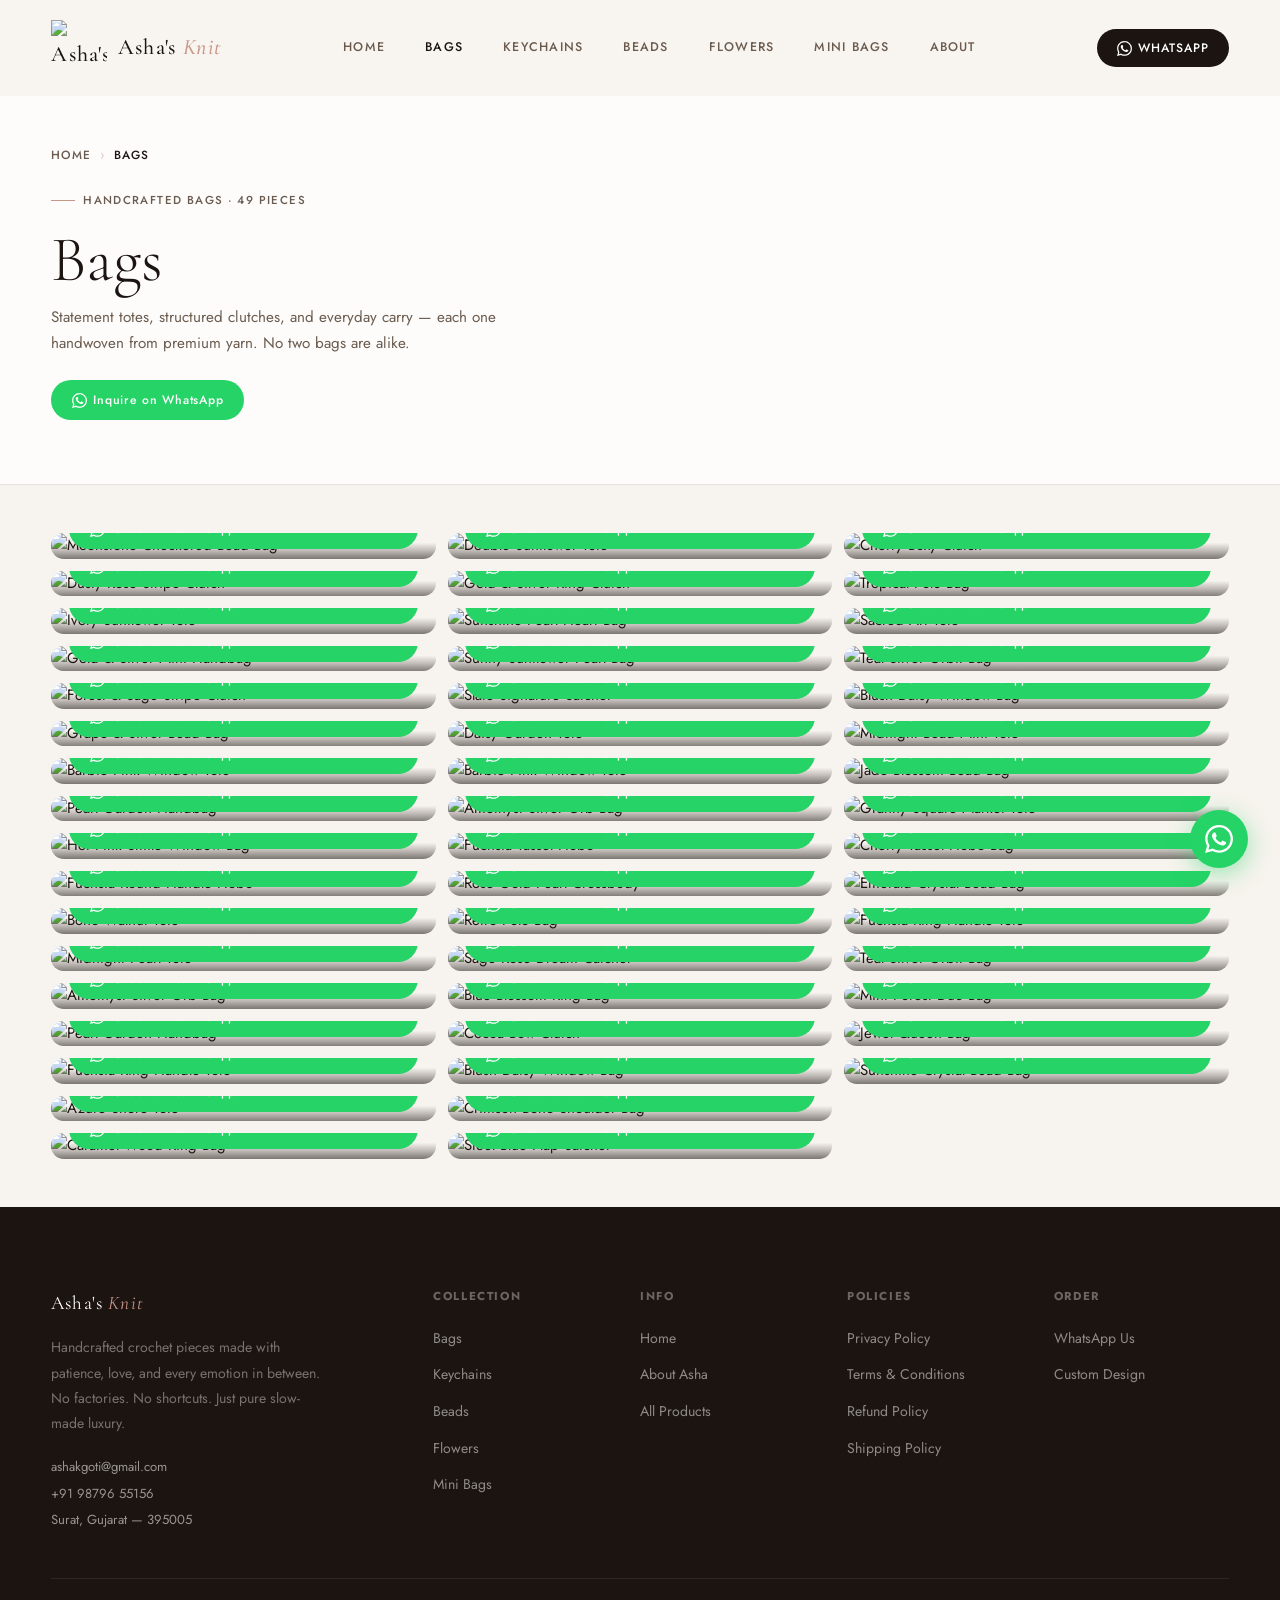
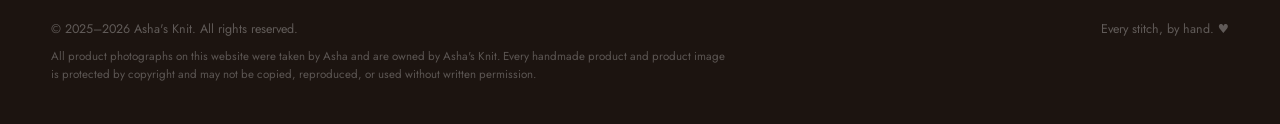
==== bags.html @ d6300521 "Update site with navigation, policies, gallery fixes, and collection UX improvements Add footer cont" ====
<!DOCTYPE html>
<html lang="en">
<head>
  <meta charset="UTF-8"/>
  <meta name="viewport" content="width=device-width,initial-scale=1.0"/>
  <title>Bags &mdash; Asha's Knit</title>
  <link rel="stylesheet" href="styles.css?v=8"/>
</head>
<body>
<nav>
  <a href="index.html" class="nav-logo">
    <img src="images/logo.svg" alt="Asha's Knit" class="nav-logo-img"/>
    <span>Asha's <em>Knit</em></span>
  </a>
  <div class="nav-center">
    <a href="index.html">Home</a>
    <a href="bags.html" class="active">Bags</a>
    <a href="keychains.html">Keychains</a>
    <a href="beads.html">Beads</a>
    <a href="flowers.html">Flowers</a>
    <a href="minis.html">Mini Bags</a>
    <a href="about.html">About</a>
  </div>
  <div class="nav-right">
    <a class="btn-wa" data-wa="Hi Asha! I would love to place a custom order!" href="#"><svg viewBox="0 0 24 24" fill="currentColor" style="width:15px;height:15px"><path d="M17.472 14.382c-.297-.149-1.758-.867-2.03-.967-.273-.099-.471-.148-.67.15-.197.297-.767.966-.94 1.164-.173.199-.347.223-.644.075-.297-.15-1.255-.463-2.39-1.475-.883-.788-1.48-1.761-1.653-2.059-.173-.297-.018-.458.13-.606.134-.133.298-.347.446-.52.149-.174.198-.298.298-.497.099-.198.05-.371-.025-.52-.075-.149-.669-1.612-.916-2.207-.242-.579-.487-.5-.669-.51-.173-.008-.371-.01-.57-.01-.198 0-.52.074-.792.372-.272.297-1.04 1.016-1.04 2.479 0 1.462 1.065 2.875 1.213 3.074.149.198 2.096 3.2 5.077 4.487.709.306 1.262.489 1.694.625.712.227 1.36.195 1.871.118.571-.085 1.758-.719 2.006-1.413.248-.694.248-1.289.173-1.413-.074-.124-.272-.198-.57-.347m-5.421 7.403h-.004a9.87 9.87 0 01-5.031-1.378l-.361-.214-3.741.982.998-3.648-.235-.374a9.86 9.86 0 01-1.51-5.26c.001-5.45 4.436-9.884 9.888-9.884 2.64 0 5.122 1.03 6.988 2.898a9.825 9.825 0 012.893 6.994c-.003 5.45-4.437 9.884-9.885 9.884m8.413-18.297A11.815 11.815 0 0012.05 0C5.495 0 .16 5.335.157 11.892c0 2.096.547 4.142 1.588 5.945L.057 24l6.305-1.654a11.882 11.882 0 005.683 1.448h.005c6.554 0 11.89-5.335 11.893-11.893a11.821 11.821 0 00-3.48-8.413z"/></svg> WhatsApp</a>
    <button class="hamburger" aria-label="Menu"><span></span><span></span><span></span></button>
  </div>
</nav>
<div class="page-header">
    <nav class="page-breadcrumb" aria-label="Breadcrumb">
    <a href="index.html">Home</a><span class="bc-sep" aria-hidden="true">&rsaquo;</span><span class="bc-current">Bags</span>
  </nav>
<span class="hero-tag">Handcrafted Bags · 49 Pieces</span>
  <h1>Bags</h1>
  <p>Statement totes, structured clutches, and everyday carry — each one handwoven from premium yarn. No two bags are alike.</p>
  <a class="btn-green btn-sm" style="display:inline-flex;align-items:center;gap:.4rem;" href="#" data-wa="Hi Asha! I am browsing your Bags collection and want to know more about ordering." target="_blank"><svg viewBox="0 0 24 24" fill="currentColor" style="width:15px;height:15px"><path d="M17.472 14.382c-.297-.149-1.758-.867-2.03-.967-.273-.099-.471-.148-.67.15-.197.297-.767.966-.94 1.164-.173.199-.347.223-.644.075-.297-.15-1.255-.463-2.39-1.475-.883-.788-1.48-1.761-1.653-2.059-.173-.297-.018-.458.13-.606.134-.133.298-.347.446-.52.149-.174.198-.298.298-.497.099-.198.05-.371-.025-.52-.075-.149-.669-1.612-.916-2.207-.242-.579-.487-.5-.669-.51-.173-.008-.371-.01-.57-.01-.198 0-.52.074-.792.372-.272.297-1.04 1.016-1.04 2.479 0 1.462 1.065 2.875 1.213 3.074.149.198 2.096 3.2 5.077 4.487.709.306 1.262.489 1.694.625.712.227 1.36.195 1.871.118.571-.085 1.758-.719 2.006-1.413.248-.694.248-1.289.173-1.413-.074-.124-.272-.198-.57-.347m-5.421 7.403h-.004a9.87 9.87 0 01-5.031-1.378l-.361-.214-3.741.982.998-3.648-.235-.374a9.86 9.86 0 01-1.51-5.26c.001-5.45 4.436-9.884 9.888-9.884 2.64 0 5.122 1.03 6.988 2.898a9.825 9.825 0 012.893 6.994c-.003 5.45-4.437 9.884-9.885 9.884m8.413-18.297A11.815 11.815 0 0012.05 0C5.495 0 .16 5.335.157 11.892c0 2.096.547 4.142 1.588 5.945L.057 24l6.305-1.654a11.882 11.882 0 005.683 1.448h.005c6.554 0 11.89-5.335 11.893-11.893a11.821 11.821 0 00-3.48-8.413z"/></svg> Inquire on WhatsApp</a>
</div>
<div class="masonry">
  <div class="m-item" data-src="images/Bags/019d10d8-5179-45e0-bcb2-e3d7f9eb6215.jpg"><img src="images/Bags/019d10d8-5179-45e0-bcb2-e3d7f9eb6215.jpg" alt="Moonstone Checkered Bead Bag" loading="lazy"/><div class="m-item-hover"><p class="m-item-name">Moonstone Checkered Bead Bag</p><a class="btn-green btn-sm" href="#" data-wa="Hi Asha! I love your Moonstone Checkered Bead Bag and I’d love to order it! Can you share more details?" target="_blank"><svg viewBox="0 0 24 24" fill="currentColor" style="width:15px;height:15px"><path d="M17.472 14.382c-.297-.149-1.758-.867-2.03-.967-.273-.099-.471-.148-.67.15-.197.297-.767.966-.94 1.164-.173.199-.347.223-.644.075-.297-.15-1.255-.463-2.39-1.475-.883-.788-1.48-1.761-1.653-2.059-.173-.297-.018-.458.13-.606.134-.133.298-.347.446-.52.149-.174.198-.298.298-.497.099-.198.05-.371-.025-.52-.075-.149-.669-1.612-.916-2.207-.242-.579-.487-.5-.669-.51-.173-.008-.371-.01-.57-.01-.198 0-.52.074-.792.372-.272.297-1.04 1.016-1.04 2.479 0 1.462 1.065 2.875 1.213 3.074.149.198 2.096 3.2 5.077 4.487.709.306 1.262.489 1.694.625.712.227 1.36.195 1.871.118.571-.085 1.758-.719 2.006-1.413.248-.694.248-1.289.173-1.413-.074-.124-.272-.198-.57-.347m-5.421 7.403h-.004a9.87 9.87 0 01-5.031-1.378l-.361-.214-3.741.982.998-3.648-.235-.374a9.86 9.86 0 01-1.51-5.26c.001-5.45 4.436-9.884 9.888-9.884 2.64 0 5.122 1.03 6.988 2.898a9.825 9.825 0 012.893 6.994c-.003 5.45-4.437 9.884-9.885 9.884m8.413-18.297A11.815 11.815 0 0012.05 0C5.495 0 .16 5.335.157 11.892c0 2.096.547 4.142 1.588 5.945L.057 24l6.305-1.654a11.882 11.882 0 005.683 1.448h.005c6.554 0 11.89-5.335 11.893-11.893a11.821 11.821 0 00-3.48-8.413z"/></svg> Order on WhatsApp</a></div></div>
  <div class="m-item" data-src="images/Bags/0229567e-9f93-484a-8fc3-1b759573a298.jpg"><img src="images/Bags/0229567e-9f93-484a-8fc3-1b759573a298.jpg" alt="Dusty Rose Stripe Clutch" loading="lazy"/><div class="m-item-hover"><p class="m-item-name">Dusty Rose Stripe Clutch</p><a class="btn-green btn-sm" href="#" data-wa="Hi Asha! I love your Dusty Rose Stripe Clutch and I’d love to order it! Can you share more details?" target="_blank"><svg viewBox="0 0 24 24" fill="currentColor" style="width:15px;height:15px"><path d="M17.472 14.382c-.297-.149-1.758-.867-2.03-.967-.273-.099-.471-.148-.67.15-.197.297-.767.966-.94 1.164-.173.199-.347.223-.644.075-.297-.15-1.255-.463-2.39-1.475-.883-.788-1.48-1.761-1.653-2.059-.173-.297-.018-.458.13-.606.134-.133.298-.347.446-.52.149-.174.198-.298.298-.497.099-.198.05-.371-.025-.52-.075-.149-.669-1.612-.916-2.207-.242-.579-.487-.5-.669-.51-.173-.008-.371-.01-.57-.01-.198 0-.52.074-.792.372-.272.297-1.04 1.016-1.04 2.479 0 1.462 1.065 2.875 1.213 3.074.149.198 2.096 3.2 5.077 4.487.709.306 1.262.489 1.694.625.712.227 1.36.195 1.871.118.571-.085 1.758-.719 2.006-1.413.248-.694.248-1.289.173-1.413-.074-.124-.272-.198-.57-.347m-5.421 7.403h-.004a9.87 9.87 0 01-5.031-1.378l-.361-.214-3.741.982.998-3.648-.235-.374a9.86 9.86 0 01-1.51-5.26c.001-5.45 4.436-9.884 9.888-9.884 2.64 0 5.122 1.03 6.988 2.898a9.825 9.825 0 012.893 6.994c-.003 5.45-4.437 9.884-9.885 9.884m8.413-18.297A11.815 11.815 0 0012.05 0C5.495 0 .16 5.335.157 11.892c0 2.096.547 4.142 1.588 5.945L.057 24l6.305-1.654a11.882 11.882 0 005.683 1.448h.005c6.554 0 11.89-5.335 11.893-11.893a11.821 11.821 0 00-3.48-8.413z"/></svg> Order on WhatsApp</a></div></div>
  <div class="m-item" data-src="images/Bags/02309e31-70f7-40d9-953a-7c5b466cb317.jpg"><img src="images/Bags/02309e31-70f7-40d9-953a-7c5b466cb317.jpg" alt="Ivory Sunflower Tote" loading="lazy"/><div class="m-item-hover"><p class="m-item-name">Ivory Sunflower Tote</p><a class="btn-green btn-sm" href="#" data-wa="Hi Asha! I love your Ivory Sunflower Tote and I’d love to order it! Can you share more details?" target="_blank"><svg viewBox="0 0 24 24" fill="currentColor" style="width:15px;height:15px"><path d="M17.472 14.382c-.297-.149-1.758-.867-2.03-.967-.273-.099-.471-.148-.67.15-.197.297-.767.966-.94 1.164-.173.199-.347.223-.644.075-.297-.15-1.255-.463-2.39-1.475-.883-.788-1.48-1.761-1.653-2.059-.173-.297-.018-.458.13-.606.134-.133.298-.347.446-.52.149-.174.198-.298.298-.497.099-.198.05-.371-.025-.52-.075-.149-.669-1.612-.916-2.207-.242-.579-.487-.5-.669-.51-.173-.008-.371-.01-.57-.01-.198 0-.52.074-.792.372-.272.297-1.04 1.016-1.04 2.479 0 1.462 1.065 2.875 1.213 3.074.149.198 2.096 3.2 5.077 4.487.709.306 1.262.489 1.694.625.712.227 1.36.195 1.871.118.571-.085 1.758-.719 2.006-1.413.248-.694.248-1.289.173-1.413-.074-.124-.272-.198-.57-.347m-5.421 7.403h-.004a9.87 9.87 0 01-5.031-1.378l-.361-.214-3.741.982.998-3.648-.235-.374a9.86 9.86 0 01-1.51-5.26c.001-5.45 4.436-9.884 9.888-9.884 2.64 0 5.122 1.03 6.988 2.898a9.825 9.825 0 012.893 6.994c-.003 5.45-4.437 9.884-9.885 9.884m8.413-18.297A11.815 11.815 0 0012.05 0C5.495 0 .16 5.335.157 11.892c0 2.096.547 4.142 1.588 5.945L.057 24l6.305-1.654a11.882 11.882 0 005.683 1.448h.005c6.554 0 11.89-5.335 11.893-11.893a11.821 11.821 0 00-3.48-8.413z"/></svg> Order on WhatsApp</a></div></div>
  <div class="m-item" data-src="images/Bags/062a5b0b-5a0f-445e-a8e0-cedca9c384ca.jpg"><img src="images/Bags/062a5b0b-5a0f-445e-a8e0-cedca9c384ca.jpg" alt="Gold & Silver Mini Handbag" loading="lazy"/><div class="m-item-hover"><p class="m-item-name">Gold & Silver Mini Handbag</p><a class="btn-green btn-sm" href="#" data-wa="Hi Asha! I love your Gold & Silver Mini Handbag and I’d love to order it! Can you share more details?" target="_blank"><svg viewBox="0 0 24 24" fill="currentColor" style="width:15px;height:15px"><path d="M17.472 14.382c-.297-.149-1.758-.867-2.03-.967-.273-.099-.471-.148-.67.15-.197.297-.767.966-.94 1.164-.173.199-.347.223-.644.075-.297-.15-1.255-.463-2.39-1.475-.883-.788-1.48-1.761-1.653-2.059-.173-.297-.018-.458.13-.606.134-.133.298-.347.446-.52.149-.174.198-.298.298-.497.099-.198.05-.371-.025-.52-.075-.149-.669-1.612-.916-2.207-.242-.579-.487-.5-.669-.51-.173-.008-.371-.01-.57-.01-.198 0-.52.074-.792.372-.272.297-1.04 1.016-1.04 2.479 0 1.462 1.065 2.875 1.213 3.074.149.198 2.096 3.2 5.077 4.487.709.306 1.262.489 1.694.625.712.227 1.36.195 1.871.118.571-.085 1.758-.719 2.006-1.413.248-.694.248-1.289.173-1.413-.074-.124-.272-.198-.57-.347m-5.421 7.403h-.004a9.87 9.87 0 01-5.031-1.378l-.361-.214-3.741.982.998-3.648-.235-.374a9.86 9.86 0 01-1.51-5.26c.001-5.45 4.436-9.884 9.888-9.884 2.64 0 5.122 1.03 6.988 2.898a9.825 9.825 0 012.893 6.994c-.003 5.45-4.437 9.884-9.885 9.884m8.413-18.297A11.815 11.815 0 0012.05 0C5.495 0 .16 5.335.157 11.892c0 2.096.547 4.142 1.588 5.945L.057 24l6.305-1.654a11.882 11.882 0 005.683 1.448h.005c6.554 0 11.89-5.335 11.893-11.893a11.821 11.821 0 00-3.48-8.413z"/></svg> Order on WhatsApp</a></div></div>
  <div class="m-item" data-src="images/Bags/0f6b9a82-1973-4441-ba30-918980fc143b.jpg"><img src="images/Bags/0f6b9a82-1973-4441-ba30-918980fc143b.jpg" alt="Forest & Sage Stripe Clutch" loading="lazy"/><div class="m-item-hover"><p class="m-item-name">Forest & Sage Stripe Clutch</p><a class="btn-green btn-sm" href="#" data-wa="Hi Asha! I love your Forest & Sage Stripe Clutch and I’d love to order it! Can you share more details?" target="_blank"><svg viewBox="0 0 24 24" fill="currentColor" style="width:15px;height:15px"><path d="M17.472 14.382c-.297-.149-1.758-.867-2.03-.967-.273-.099-.471-.148-.67.15-.197.297-.767.966-.94 1.164-.173.199-.347.223-.644.075-.297-.15-1.255-.463-2.39-1.475-.883-.788-1.48-1.761-1.653-2.059-.173-.297-.018-.458.13-.606.134-.133.298-.347.446-.52.149-.174.198-.298.298-.497.099-.198.05-.371-.025-.52-.075-.149-.669-1.612-.916-2.207-.242-.579-.487-.5-.669-.51-.173-.008-.371-.01-.57-.01-.198 0-.52.074-.792.372-.272.297-1.04 1.016-1.04 2.479 0 1.462 1.065 2.875 1.213 3.074.149.198 2.096 3.2 5.077 4.487.709.306 1.262.489 1.694.625.712.227 1.36.195 1.871.118.571-.085 1.758-.719 2.006-1.413.248-.694.248-1.289.173-1.413-.074-.124-.272-.198-.57-.347m-5.421 7.403h-.004a9.87 9.87 0 01-5.031-1.378l-.361-.214-3.741.982.998-3.648-.235-.374a9.86 9.86 0 01-1.51-5.26c.001-5.45 4.436-9.884 9.888-9.884 2.64 0 5.122 1.03 6.988 2.898a9.825 9.825 0 012.893 6.994c-.003 5.45-4.437 9.884-9.885 9.884m8.413-18.297A11.815 11.815 0 0012.05 0C5.495 0 .16 5.335.157 11.892c0 2.096.547 4.142 1.588 5.945L.057 24l6.305-1.654a11.882 11.882 0 005.683 1.448h.005c6.554 0 11.89-5.335 11.893-11.893a11.821 11.821 0 00-3.48-8.413z"/></svg> Order on WhatsApp</a></div></div>
  <div class="m-item" data-src="images/Bags/14cd210e-5a6f-410e-a01c-063503f21e79.jpg"><img src="images/Bags/14cd210e-5a6f-410e-a01c-063503f21e79.jpg" alt="Grape & Silver Bead Bag" loading="lazy"/><div class="m-item-hover"><p class="m-item-name">Grape & Silver Bead Bag</p><a class="btn-green btn-sm" href="#" data-wa="Hi Asha! I love your Grape & Silver Bead Bag and I’d love to order it! Can you share more details?" target="_blank"><svg viewBox="0 0 24 24" fill="currentColor" style="width:15px;height:15px"><path d="M17.472 14.382c-.297-.149-1.758-.867-2.03-.967-.273-.099-.471-.148-.67.15-.197.297-.767.966-.94 1.164-.173.199-.347.223-.644.075-.297-.15-1.255-.463-2.39-1.475-.883-.788-1.48-1.761-1.653-2.059-.173-.297-.018-.458.13-.606.134-.133.298-.347.446-.52.149-.174.198-.298.298-.497.099-.198.05-.371-.025-.52-.075-.149-.669-1.612-.916-2.207-.242-.579-.487-.5-.669-.51-.173-.008-.371-.01-.57-.01-.198 0-.52.074-.792.372-.272.297-1.04 1.016-1.04 2.479 0 1.462 1.065 2.875 1.213 3.074.149.198 2.096 3.2 5.077 4.487.709.306 1.262.489 1.694.625.712.227 1.36.195 1.871.118.571-.085 1.758-.719 2.006-1.413.248-.694.248-1.289.173-1.413-.074-.124-.272-.198-.57-.347m-5.421 7.403h-.004a9.87 9.87 0 01-5.031-1.378l-.361-.214-3.741.982.998-3.648-.235-.374a9.86 9.86 0 01-1.51-5.26c.001-5.45 4.436-9.884 9.888-9.884 2.64 0 5.122 1.03 6.988 2.898a9.825 9.825 0 012.893 6.994c-.003 5.45-4.437 9.884-9.885 9.884m8.413-18.297A11.815 11.815 0 0012.05 0C5.495 0 .16 5.335.157 11.892c0 2.096.547 4.142 1.588 5.945L.057 24l6.305-1.654a11.882 11.882 0 005.683 1.448h.005c6.554 0 11.89-5.335 11.893-11.893a11.821 11.821 0 00-3.48-8.413z"/></svg> Order on WhatsApp</a></div></div>
  <div class="m-item" data-src="images/Bags/196eb6e6-59bf-4a00-9ad3-837f615d7aff.jpg"><img src="images/Bags/196eb6e6-59bf-4a00-9ad3-837f615d7aff.jpg" alt="Barbie Pink Window Tote" loading="lazy"/><div class="m-item-hover"><p class="m-item-name">Barbie Pink Window Tote</p><a class="btn-green btn-sm" href="#" data-wa="Hi Asha! I love your Barbie Pink Window Tote and I’d love to order it! Can you share more details?" target="_blank"><svg viewBox="0 0 24 24" fill="currentColor" style="width:15px;height:15px"><path d="M17.472 14.382c-.297-.149-1.758-.867-2.03-.967-.273-.099-.471-.148-.67.15-.197.297-.767.966-.94 1.164-.173.199-.347.223-.644.075-.297-.15-1.255-.463-2.39-1.475-.883-.788-1.48-1.761-1.653-2.059-.173-.297-.018-.458.13-.606.134-.133.298-.347.446-.52.149-.174.198-.298.298-.497.099-.198.05-.371-.025-.52-.075-.149-.669-1.612-.916-2.207-.242-.579-.487-.5-.669-.51-.173-.008-.371-.01-.57-.01-.198 0-.52.074-.792.372-.272.297-1.04 1.016-1.04 2.479 0 1.462 1.065 2.875 1.213 3.074.149.198 2.096 3.2 5.077 4.487.709.306 1.262.489 1.694.625.712.227 1.36.195 1.871.118.571-.085 1.758-.719 2.006-1.413.248-.694.248-1.289.173-1.413-.074-.124-.272-.198-.57-.347m-5.421 7.403h-.004a9.87 9.87 0 01-5.031-1.378l-.361-.214-3.741.982.998-3.648-.235-.374a9.86 9.86 0 01-1.51-5.26c.001-5.45 4.436-9.884 9.888-9.884 2.64 0 5.122 1.03 6.988 2.898a9.825 9.825 0 012.893 6.994c-.003 5.45-4.437 9.884-9.885 9.884m8.413-18.297A11.815 11.815 0 0012.05 0C5.495 0 .16 5.335.157 11.892c0 2.096.547 4.142 1.588 5.945L.057 24l6.305-1.654a11.882 11.882 0 005.683 1.448h.005c6.554 0 11.89-5.335 11.893-11.893a11.821 11.821 0 00-3.48-8.413z"/></svg> Order on WhatsApp</a></div></div>
  <div class="m-item" data-src="images/Bags/1c180aac-44f6-4673-a48a-d69015c215c7.jpg"><img src="images/Bags/1c180aac-44f6-4673-a48a-d69015c215c7.jpg" alt="Pearl Garden Handbag" loading="lazy"/><div class="m-item-hover"><p class="m-item-name">Pearl Garden Handbag</p><a class="btn-green btn-sm" href="#" data-wa="Hi Asha! I love your Pearl Garden Handbag and I’d love to order it! Can you share more details?" target="_blank"><svg viewBox="0 0 24 24" fill="currentColor" style="width:15px;height:15px"><path d="M17.472 14.382c-.297-.149-1.758-.867-2.03-.967-.273-.099-.471-.148-.67.15-.197.297-.767.966-.94 1.164-.173.199-.347.223-.644.075-.297-.15-1.255-.463-2.39-1.475-.883-.788-1.48-1.761-1.653-2.059-.173-.297-.018-.458.13-.606.134-.133.298-.347.446-.52.149-.174.198-.298.298-.497.099-.198.05-.371-.025-.52-.075-.149-.669-1.612-.916-2.207-.242-.579-.487-.5-.669-.51-.173-.008-.371-.01-.57-.01-.198 0-.52.074-.792.372-.272.297-1.04 1.016-1.04 2.479 0 1.462 1.065 2.875 1.213 3.074.149.198 2.096 3.2 5.077 4.487.709.306 1.262.489 1.694.625.712.227 1.36.195 1.871.118.571-.085 1.758-.719 2.006-1.413.248-.694.248-1.289.173-1.413-.074-.124-.272-.198-.57-.347m-5.421 7.403h-.004a9.87 9.87 0 01-5.031-1.378l-.361-.214-3.741.982.998-3.648-.235-.374a9.86 9.86 0 01-1.51-5.26c.001-5.45 4.436-9.884 9.888-9.884 2.64 0 5.122 1.03 6.988 2.898a9.825 9.825 0 012.893 6.994c-.003 5.45-4.437 9.884-9.885 9.884m8.413-18.297A11.815 11.815 0 0012.05 0C5.495 0 .16 5.335.157 11.892c0 2.096.547 4.142 1.588 5.945L.057 24l6.305-1.654a11.882 11.882 0 005.683 1.448h.005c6.554 0 11.89-5.335 11.893-11.893a11.821 11.821 0 00-3.48-8.413z"/></svg> Order on WhatsApp</a></div></div>
  <div class="m-item" data-src="images/Bags/24218672-8dc5-4c66-b128-76c5dfa3295f.jpg"><img src="images/Bags/24218672-8dc5-4c66-b128-76c5dfa3295f.jpg" alt="Hot Pink Smile Window Bag" loading="lazy"/><div class="m-item-hover"><p class="m-item-name">Hot Pink Smile Window Bag</p><a class="btn-green btn-sm" href="#" data-wa="Hi Asha! I love your Hot Pink Smile Window Bag and I’d love to order it! Can you share more details?" target="_blank"><svg viewBox="0 0 24 24" fill="currentColor" style="width:15px;height:15px"><path d="M17.472 14.382c-.297-.149-1.758-.867-2.03-.967-.273-.099-.471-.148-.67.15-.197.297-.767.966-.94 1.164-.173.199-.347.223-.644.075-.297-.15-1.255-.463-2.39-1.475-.883-.788-1.48-1.761-1.653-2.059-.173-.297-.018-.458.13-.606.134-.133.298-.347.446-.52.149-.174.198-.298.298-.497.099-.198.05-.371-.025-.52-.075-.149-.669-1.612-.916-2.207-.242-.579-.487-.5-.669-.51-.173-.008-.371-.01-.57-.01-.198 0-.52.074-.792.372-.272.297-1.04 1.016-1.04 2.479 0 1.462 1.065 2.875 1.213 3.074.149.198 2.096 3.2 5.077 4.487.709.306 1.262.489 1.694.625.712.227 1.36.195 1.871.118.571-.085 1.758-.719 2.006-1.413.248-.694.248-1.289.173-1.413-.074-.124-.272-.198-.57-.347m-5.421 7.403h-.004a9.87 9.87 0 01-5.031-1.378l-.361-.214-3.741.982.998-3.648-.235-.374a9.86 9.86 0 01-1.51-5.26c.001-5.45 4.436-9.884 9.888-9.884 2.64 0 5.122 1.03 6.988 2.898a9.825 9.825 0 012.893 6.994c-.003 5.45-4.437 9.884-9.885 9.884m8.413-18.297A11.815 11.815 0 0012.05 0C5.495 0 .16 5.335.157 11.892c0 2.096.547 4.142 1.588 5.945L.057 24l6.305-1.654a11.882 11.882 0 005.683 1.448h.005c6.554 0 11.89-5.335 11.893-11.893a11.821 11.821 0 00-3.48-8.413z"/></svg> Order on WhatsApp</a></div></div>
  <div class="m-item" data-src="images/Bags/2b1ebb6e-13e8-405a-b62a-959e9fa15f63.jpg"><img src="images/Bags/2b1ebb6e-13e8-405a-b62a-959e9fa15f63.jpg" alt="Fuchsia Round Handle Hobo" loading="lazy"/><div class="m-item-hover"><p class="m-item-name">Fuchsia Round Handle Hobo</p><a class="btn-green btn-sm" href="#" data-wa="Hi Asha! I love your Fuchsia Round Handle Hobo and I’d love to order it! Can you share more details?" target="_blank"><svg viewBox="0 0 24 24" fill="currentColor" style="width:15px;height:15px"><path d="M17.472 14.382c-.297-.149-1.758-.867-2.03-.967-.273-.099-.471-.148-.67.15-.197.297-.767.966-.94 1.164-.173.199-.347.223-.644.075-.297-.15-1.255-.463-2.39-1.475-.883-.788-1.48-1.761-1.653-2.059-.173-.297-.018-.458.13-.606.134-.133.298-.347.446-.52.149-.174.198-.298.298-.497.099-.198.05-.371-.025-.52-.075-.149-.669-1.612-.916-2.207-.242-.579-.487-.5-.669-.51-.173-.008-.371-.01-.57-.01-.198 0-.52.074-.792.372-.272.297-1.04 1.016-1.04 2.479 0 1.462 1.065 2.875 1.213 3.074.149.198 2.096 3.2 5.077 4.487.709.306 1.262.489 1.694.625.712.227 1.36.195 1.871.118.571-.085 1.758-.719 2.006-1.413.248-.694.248-1.289.173-1.413-.074-.124-.272-.198-.57-.347m-5.421 7.403h-.004a9.87 9.87 0 01-5.031-1.378l-.361-.214-3.741.982.998-3.648-.235-.374a9.86 9.86 0 01-1.51-5.26c.001-5.45 4.436-9.884 9.888-9.884 2.64 0 5.122 1.03 6.988 2.898a9.825 9.825 0 012.893 6.994c-.003 5.45-4.437 9.884-9.885 9.884m8.413-18.297A11.815 11.815 0 0012.05 0C5.495 0 .16 5.335.157 11.892c0 2.096.547 4.142 1.588 5.945L.057 24l6.305-1.654a11.882 11.882 0 005.683 1.448h.005c6.554 0 11.89-5.335 11.893-11.893a11.821 11.821 0 00-3.48-8.413z"/></svg> Order on WhatsApp</a></div></div>
  <div class="m-item" data-src="images/Bags/30288b92-4de9-4983-9a7d-35bd56fe1f95.jpg"><img src="images/Bags/30288b92-4de9-4983-9a7d-35bd56fe1f95.jpg" alt="Boho Walnut Tote" loading="lazy"/><div class="m-item-hover"><p class="m-item-name">Boho Walnut Tote</p><a class="btn-green btn-sm" href="#" data-wa="Hi Asha! I love your Boho Walnut Tote and I’d love to order it! Can you share more details?" target="_blank"><svg viewBox="0 0 24 24" fill="currentColor" style="width:15px;height:15px"><path d="M17.472 14.382c-.297-.149-1.758-.867-2.03-.967-.273-.099-.471-.148-.67.15-.197.297-.767.966-.94 1.164-.173.199-.347.223-.644.075-.297-.15-1.255-.463-2.39-1.475-.883-.788-1.48-1.761-1.653-2.059-.173-.297-.018-.458.13-.606.134-.133.298-.347.446-.52.149-.174.198-.298.298-.497.099-.198.05-.371-.025-.52-.075-.149-.669-1.612-.916-2.207-.242-.579-.487-.5-.669-.51-.173-.008-.371-.01-.57-.01-.198 0-.52.074-.792.372-.272.297-1.04 1.016-1.04 2.479 0 1.462 1.065 2.875 1.213 3.074.149.198 2.096 3.2 5.077 4.487.709.306 1.262.489 1.694.625.712.227 1.36.195 1.871.118.571-.085 1.758-.719 2.006-1.413.248-.694.248-1.289.173-1.413-.074-.124-.272-.198-.57-.347m-5.421 7.403h-.004a9.87 9.87 0 01-5.031-1.378l-.361-.214-3.741.982.998-3.648-.235-.374a9.86 9.86 0 01-1.51-5.26c.001-5.45 4.436-9.884 9.888-9.884 2.64 0 5.122 1.03 6.988 2.898a9.825 9.825 0 012.893 6.994c-.003 5.45-4.437 9.884-9.885 9.884m8.413-18.297A11.815 11.815 0 0012.05 0C5.495 0 .16 5.335.157 11.892c0 2.096.547 4.142 1.588 5.945L.057 24l6.305-1.654a11.882 11.882 0 005.683 1.448h.005c6.554 0 11.89-5.335 11.893-11.893a11.821 11.821 0 00-3.48-8.413z"/></svg> Order on WhatsApp</a></div></div>
  <div class="m-item" data-src="images/Bags/3528718e-f493-4051-968b-745f7c0bdc8e.jpg"><img src="images/Bags/3528718e-f493-4051-968b-745f7c0bdc8e.jpg" alt="Midnight Pearl Tote" loading="lazy"/><div class="m-item-hover"><p class="m-item-name">Midnight Pearl Tote</p><a class="btn-green btn-sm" href="#" data-wa="Hi Asha! I love your Midnight Pearl Tote and I’d love to order it! Can you share more details?" target="_blank"><svg viewBox="0 0 24 24" fill="currentColor" style="width:15px;height:15px"><path d="M17.472 14.382c-.297-.149-1.758-.867-2.03-.967-.273-.099-.471-.148-.67.15-.197.297-.767.966-.94 1.164-.173.199-.347.223-.644.075-.297-.15-1.255-.463-2.39-1.475-.883-.788-1.48-1.761-1.653-2.059-.173-.297-.018-.458.13-.606.134-.133.298-.347.446-.52.149-.174.198-.298.298-.497.099-.198.05-.371-.025-.52-.075-.149-.669-1.612-.916-2.207-.242-.579-.487-.5-.669-.51-.173-.008-.371-.01-.57-.01-.198 0-.52.074-.792.372-.272.297-1.04 1.016-1.04 2.479 0 1.462 1.065 2.875 1.213 3.074.149.198 2.096 3.2 5.077 4.487.709.306 1.262.489 1.694.625.712.227 1.36.195 1.871.118.571-.085 1.758-.719 2.006-1.413.248-.694.248-1.289.173-1.413-.074-.124-.272-.198-.57-.347m-5.421 7.403h-.004a9.87 9.87 0 01-5.031-1.378l-.361-.214-3.741.982.998-3.648-.235-.374a9.86 9.86 0 01-1.51-5.26c.001-5.45 4.436-9.884 9.888-9.884 2.64 0 5.122 1.03 6.988 2.898a9.825 9.825 0 012.893 6.994c-.003 5.45-4.437 9.884-9.885 9.884m8.413-18.297A11.815 11.815 0 0012.05 0C5.495 0 .16 5.335.157 11.892c0 2.096.547 4.142 1.588 5.945L.057 24l6.305-1.654a11.882 11.882 0 005.683 1.448h.005c6.554 0 11.89-5.335 11.893-11.893a11.821 11.821 0 00-3.48-8.413z"/></svg> Order on WhatsApp</a></div></div>
  <div class="m-item" data-src="images/Bags/3a611cd5-9de5-4c1d-8d3f-68892b042ae3.jpg"><img src="images/Bags/3a611cd5-9de5-4c1d-8d3f-68892b042ae3.jpg" alt="Amethyst Silver Orb Bag" loading="lazy"/><div class="m-item-hover"><p class="m-item-name">Amethyst Silver Orb Bag</p><a class="btn-green btn-sm" href="#" data-wa="Hi Asha! I love your Amethyst Silver Orb Bag and I’d love to order it! Can you share more details?" target="_blank"><svg viewBox="0 0 24 24" fill="currentColor" style="width:15px;height:15px"><path d="M17.472 14.382c-.297-.149-1.758-.867-2.03-.967-.273-.099-.471-.148-.67.15-.197.297-.767.966-.94 1.164-.173.199-.347.223-.644.075-.297-.15-1.255-.463-2.39-1.475-.883-.788-1.48-1.761-1.653-2.059-.173-.297-.018-.458.13-.606.134-.133.298-.347.446-.52.149-.174.198-.298.298-.497.099-.198.05-.371-.025-.52-.075-.149-.669-1.612-.916-2.207-.242-.579-.487-.5-.669-.51-.173-.008-.371-.01-.57-.01-.198 0-.52.074-.792.372-.272.297-1.04 1.016-1.04 2.479 0 1.462 1.065 2.875 1.213 3.074.149.198 2.096 3.2 5.077 4.487.709.306 1.262.489 1.694.625.712.227 1.36.195 1.871.118.571-.085 1.758-.719 2.006-1.413.248-.694.248-1.289.173-1.413-.074-.124-.272-.198-.57-.347m-5.421 7.403h-.004a9.87 9.87 0 01-5.031-1.378l-.361-.214-3.741.982.998-3.648-.235-.374a9.86 9.86 0 01-1.51-5.26c.001-5.45 4.436-9.884 9.888-9.884 2.64 0 5.122 1.03 6.988 2.898a9.825 9.825 0 012.893 6.994c-.003 5.45-4.437 9.884-9.885 9.884m8.413-18.297A11.815 11.815 0 0012.05 0C5.495 0 .16 5.335.157 11.892c0 2.096.547 4.142 1.588 5.945L.057 24l6.305-1.654a11.882 11.882 0 005.683 1.448h.005c6.554 0 11.89-5.335 11.893-11.893a11.821 11.821 0 00-3.48-8.413z"/></svg> Order on WhatsApp</a></div></div>
  <div class="m-item" data-src="images/Bags/3ca3b9d9-52e4-485c-ad0e-fd8ce8e591b5.jpg"><img src="images/Bags/3ca3b9d9-52e4-485c-ad0e-fd8ce8e591b5.jpg" alt="Pearl Garden Handbag" loading="lazy"/><div class="m-item-hover"><p class="m-item-name">Pearl Garden Handbag</p><a class="btn-green btn-sm" href="#" data-wa="Hi Asha! I love your Pearl Garden Handbag and I’d love to order it! Can you share more details?" target="_blank"><svg viewBox="0 0 24 24" fill="currentColor" style="width:15px;height:15px"><path d="M17.472 14.382c-.297-.149-1.758-.867-2.03-.967-.273-.099-.471-.148-.67.15-.197.297-.767.966-.94 1.164-.173.199-.347.223-.644.075-.297-.15-1.255-.463-2.39-1.475-.883-.788-1.48-1.761-1.653-2.059-.173-.297-.018-.458.13-.606.134-.133.298-.347.446-.52.149-.174.198-.298.298-.497.099-.198.05-.371-.025-.52-.075-.149-.669-1.612-.916-2.207-.242-.579-.487-.5-.669-.51-.173-.008-.371-.01-.57-.01-.198 0-.52.074-.792.372-.272.297-1.04 1.016-1.04 2.479 0 1.462 1.065 2.875 1.213 3.074.149.198 2.096 3.2 5.077 4.487.709.306 1.262.489 1.694.625.712.227 1.36.195 1.871.118.571-.085 1.758-.719 2.006-1.413.248-.694.248-1.289.173-1.413-.074-.124-.272-.198-.57-.347m-5.421 7.403h-.004a9.87 9.87 0 01-5.031-1.378l-.361-.214-3.741.982.998-3.648-.235-.374a9.86 9.86 0 01-1.51-5.26c.001-5.45 4.436-9.884 9.888-9.884 2.64 0 5.122 1.03 6.988 2.898a9.825 9.825 0 012.893 6.994c-.003 5.45-4.437 9.884-9.885 9.884m8.413-18.297A11.815 11.815 0 0012.05 0C5.495 0 .16 5.335.157 11.892c0 2.096.547 4.142 1.588 5.945L.057 24l6.305-1.654a11.882 11.882 0 005.683 1.448h.005c6.554 0 11.89-5.335 11.893-11.893a11.821 11.821 0 00-3.48-8.413z"/></svg> Order on WhatsApp</a></div></div>
  <div class="m-item" data-src="images/Bags/3cae6bf1-e9cd-4b45-9359-3eb1f534a5a6.jpg"><img src="images/Bags/3cae6bf1-e9cd-4b45-9359-3eb1f534a5a6.jpg" alt="Fuchsia Ring Handle Tote" loading="lazy"/><div class="m-item-hover"><p class="m-item-name">Fuchsia Ring Handle Tote</p><a class="btn-green btn-sm" href="#" data-wa="Hi Asha! I love your Fuchsia Ring Handle Tote and I’d love to order it! Can you share more details?" target="_blank"><svg viewBox="0 0 24 24" fill="currentColor" style="width:15px;height:15px"><path d="M17.472 14.382c-.297-.149-1.758-.867-2.03-.967-.273-.099-.471-.148-.67.15-.197.297-.767.966-.94 1.164-.173.199-.347.223-.644.075-.297-.15-1.255-.463-2.39-1.475-.883-.788-1.48-1.761-1.653-2.059-.173-.297-.018-.458.13-.606.134-.133.298-.347.446-.52.149-.174.198-.298.298-.497.099-.198.05-.371-.025-.52-.075-.149-.669-1.612-.916-2.207-.242-.579-.487-.5-.669-.51-.173-.008-.371-.01-.57-.01-.198 0-.52.074-.792.372-.272.297-1.04 1.016-1.04 2.479 0 1.462 1.065 2.875 1.213 3.074.149.198 2.096 3.2 5.077 4.487.709.306 1.262.489 1.694.625.712.227 1.36.195 1.871.118.571-.085 1.758-.719 2.006-1.413.248-.694.248-1.289.173-1.413-.074-.124-.272-.198-.57-.347m-5.421 7.403h-.004a9.87 9.87 0 01-5.031-1.378l-.361-.214-3.741.982.998-3.648-.235-.374a9.86 9.86 0 01-1.51-5.26c.001-5.45 4.436-9.884 9.888-9.884 2.64 0 5.122 1.03 6.988 2.898a9.825 9.825 0 012.893 6.994c-.003 5.45-4.437 9.884-9.885 9.884m8.413-18.297A11.815 11.815 0 0012.05 0C5.495 0 .16 5.335.157 11.892c0 2.096.547 4.142 1.588 5.945L.057 24l6.305-1.654a11.882 11.882 0 005.683 1.448h.005c6.554 0 11.89-5.335 11.893-11.893a11.821 11.821 0 00-3.48-8.413z"/></svg> Order on WhatsApp</a></div></div>
  <div class="m-item" data-src="images/Bags/4070cf2e-d5ef-4cfd-923a-54f3e034fc0e.jpg"><img src="images/Bags/4070cf2e-d5ef-4cfd-923a-54f3e034fc0e.jpg" alt="Azure Shore Tote" loading="lazy"/><div class="m-item-hover"><p class="m-item-name">Azure Shore Tote</p><a class="btn-green btn-sm" href="#" data-wa="Hi Asha! I love your Azure Shore Tote and I’d love to order it! Can you share more details?" target="_blank"><svg viewBox="0 0 24 24" fill="currentColor" style="width:15px;height:15px"><path d="M17.472 14.382c-.297-.149-1.758-.867-2.03-.967-.273-.099-.471-.148-.67.15-.197.297-.767.966-.94 1.164-.173.199-.347.223-.644.075-.297-.15-1.255-.463-2.39-1.475-.883-.788-1.48-1.761-1.653-2.059-.173-.297-.018-.458.13-.606.134-.133.298-.347.446-.52.149-.174.198-.298.298-.497.099-.198.05-.371-.025-.52-.075-.149-.669-1.612-.916-2.207-.242-.579-.487-.5-.669-.51-.173-.008-.371-.01-.57-.01-.198 0-.52.074-.792.372-.272.297-1.04 1.016-1.04 2.479 0 1.462 1.065 2.875 1.213 3.074.149.198 2.096 3.2 5.077 4.487.709.306 1.262.489 1.694.625.712.227 1.36.195 1.871.118.571-.085 1.758-.719 2.006-1.413.248-.694.248-1.289.173-1.413-.074-.124-.272-.198-.57-.347m-5.421 7.403h-.004a9.87 9.87 0 01-5.031-1.378l-.361-.214-3.741.982.998-3.648-.235-.374a9.86 9.86 0 01-1.51-5.26c.001-5.45 4.436-9.884 9.888-9.884 2.64 0 5.122 1.03 6.988 2.898a9.825 9.825 0 012.893 6.994c-.003 5.45-4.437 9.884-9.885 9.884m8.413-18.297A11.815 11.815 0 0012.05 0C5.495 0 .16 5.335.157 11.892c0 2.096.547 4.142 1.588 5.945L.057 24l6.305-1.654a11.882 11.882 0 005.683 1.448h.005c6.554 0 11.89-5.335 11.893-11.893a11.821 11.821 0 00-3.48-8.413z"/></svg> Order on WhatsApp</a></div></div>
  <div class="m-item" data-src="images/Bags/41910ea2-4677-431f-b9ce-6923af01a6ce.jpg"><img src="images/Bags/41910ea2-4677-431f-b9ce-6923af01a6ce.jpg" alt="Caramel Wood Ring Bag" loading="lazy"/><div class="m-item-hover"><p class="m-item-name">Caramel Wood Ring Bag</p><a class="btn-green btn-sm" href="#" data-wa="Hi Asha! I love your Caramel Wood Ring Bag and I’d love to order it! Can you share more details?" target="_blank"><svg viewBox="0 0 24 24" fill="currentColor" style="width:15px;height:15px"><path d="M17.472 14.382c-.297-.149-1.758-.867-2.03-.967-.273-.099-.471-.148-.67.15-.197.297-.767.966-.94 1.164-.173.199-.347.223-.644.075-.297-.15-1.255-.463-2.39-1.475-.883-.788-1.48-1.761-1.653-2.059-.173-.297-.018-.458.13-.606.134-.133.298-.347.446-.52.149-.174.198-.298.298-.497.099-.198.05-.371-.025-.52-.075-.149-.669-1.612-.916-2.207-.242-.579-.487-.5-.669-.51-.173-.008-.371-.01-.57-.01-.198 0-.52.074-.792.372-.272.297-1.04 1.016-1.04 2.479 0 1.462 1.065 2.875 1.213 3.074.149.198 2.096 3.2 5.077 4.487.709.306 1.262.489 1.694.625.712.227 1.36.195 1.871.118.571-.085 1.758-.719 2.006-1.413.248-.694.248-1.289.173-1.413-.074-.124-.272-.198-.57-.347m-5.421 7.403h-.004a9.87 9.87 0 01-5.031-1.378l-.361-.214-3.741.982.998-3.648-.235-.374a9.86 9.86 0 01-1.51-5.26c.001-5.45 4.436-9.884 9.888-9.884 2.64 0 5.122 1.03 6.988 2.898a9.825 9.825 0 012.893 6.994c-.003 5.45-4.437 9.884-9.885 9.884m8.413-18.297A11.815 11.815 0 0012.05 0C5.495 0 .16 5.335.157 11.892c0 2.096.547 4.142 1.588 5.945L.057 24l6.305-1.654a11.882 11.882 0 005.683 1.448h.005c6.554 0 11.89-5.335 11.893-11.893a11.821 11.821 0 00-3.48-8.413z"/></svg> Order on WhatsApp</a></div></div>
  <div class="m-item" data-src="images/Bags/42074c6c-15df-432d-a960-8ecf9720cf8e.jpg"><img src="images/Bags/42074c6c-15df-432d-a960-8ecf9720cf8e.jpg" alt="Double Sunflower Tote" loading="lazy"/><div class="m-item-hover"><p class="m-item-name">Double Sunflower Tote</p><a class="btn-green btn-sm" href="#" data-wa="Hi Asha! I love your Double Sunflower Tote and I’d love to order it! Can you share more details?" target="_blank"><svg viewBox="0 0 24 24" fill="currentColor" style="width:15px;height:15px"><path d="M17.472 14.382c-.297-.149-1.758-.867-2.03-.967-.273-.099-.471-.148-.67.15-.197.297-.767.966-.94 1.164-.173.199-.347.223-.644.075-.297-.15-1.255-.463-2.39-1.475-.883-.788-1.48-1.761-1.653-2.059-.173-.297-.018-.458.13-.606.134-.133.298-.347.446-.52.149-.174.198-.298.298-.497.099-.198.05-.371-.025-.52-.075-.149-.669-1.612-.916-2.207-.242-.579-.487-.5-.669-.51-.173-.008-.371-.01-.57-.01-.198 0-.52.074-.792.372-.272.297-1.04 1.016-1.04 2.479 0 1.462 1.065 2.875 1.213 3.074.149.198 2.096 3.2 5.077 4.487.709.306 1.262.489 1.694.625.712.227 1.36.195 1.871.118.571-.085 1.758-.719 2.006-1.413.248-.694.248-1.289.173-1.413-.074-.124-.272-.198-.57-.347m-5.421 7.403h-.004a9.87 9.87 0 01-5.031-1.378l-.361-.214-3.741.982.998-3.648-.235-.374a9.86 9.86 0 01-1.51-5.26c.001-5.45 4.436-9.884 9.888-9.884 2.64 0 5.122 1.03 6.988 2.898a9.825 9.825 0 012.893 6.994c-.003 5.45-4.437 9.884-9.885 9.884m8.413-18.297A11.815 11.815 0 0012.05 0C5.495 0 .16 5.335.157 11.892c0 2.096.547 4.142 1.588 5.945L.057 24l6.305-1.654a11.882 11.882 0 005.683 1.448h.005c6.554 0 11.89-5.335 11.893-11.893a11.821 11.821 0 00-3.48-8.413z"/></svg> Order on WhatsApp</a></div></div>
  <div class="m-item" data-src="images/Bags/45f0004b-2907-410a-bd9d-e06eb3b59664.jpg"><img src="images/Bags/45f0004b-2907-410a-bd9d-e06eb3b59664.jpg" alt="Gold & Silver Ring Clutch" loading="lazy"/><div class="m-item-hover"><p class="m-item-name">Gold & Silver Ring Clutch</p><a class="btn-green btn-sm" href="#" data-wa="Hi Asha! I love your Gold & Silver Ring Clutch and I’d love to order it! Can you share more details?" target="_blank"><svg viewBox="0 0 24 24" fill="currentColor" style="width:15px;height:15px"><path d="M17.472 14.382c-.297-.149-1.758-.867-2.03-.967-.273-.099-.471-.148-.67.15-.197.297-.767.966-.94 1.164-.173.199-.347.223-.644.075-.297-.15-1.255-.463-2.39-1.475-.883-.788-1.48-1.761-1.653-2.059-.173-.297-.018-.458.13-.606.134-.133.298-.347.446-.52.149-.174.198-.298.298-.497.099-.198.05-.371-.025-.52-.075-.149-.669-1.612-.916-2.207-.242-.579-.487-.5-.669-.51-.173-.008-.371-.01-.57-.01-.198 0-.52.074-.792.372-.272.297-1.04 1.016-1.04 2.479 0 1.462 1.065 2.875 1.213 3.074.149.198 2.096 3.2 5.077 4.487.709.306 1.262.489 1.694.625.712.227 1.36.195 1.871.118.571-.085 1.758-.719 2.006-1.413.248-.694.248-1.289.173-1.413-.074-.124-.272-.198-.57-.347m-5.421 7.403h-.004a9.87 9.87 0 01-5.031-1.378l-.361-.214-3.741.982.998-3.648-.235-.374a9.86 9.86 0 01-1.51-5.26c.001-5.45 4.436-9.884 9.888-9.884 2.64 0 5.122 1.03 6.988 2.898a9.825 9.825 0 012.893 6.994c-.003 5.45-4.437 9.884-9.885 9.884m8.413-18.297A11.815 11.815 0 0012.05 0C5.495 0 .16 5.335.157 11.892c0 2.096.547 4.142 1.588 5.945L.057 24l6.305-1.654a11.882 11.882 0 005.683 1.448h.005c6.554 0 11.89-5.335 11.893-11.893a11.821 11.821 0 00-3.48-8.413z"/></svg> Order on WhatsApp</a></div></div>
  <div class="m-item" data-src="images/Bags/4e170b3c-e0d5-426d-ad02-1e1ad531d8d4.jpg"><img src="images/Bags/4e170b3c-e0d5-426d-ad02-1e1ad531d8d4.jpg" alt="Sunshine Pearl Heart Bag" loading="lazy"/><div class="m-item-hover"><p class="m-item-name">Sunshine Pearl Heart Bag</p><a class="btn-green btn-sm" href="#" data-wa="Hi Asha! I love your Sunshine Pearl Heart Bag and I’d love to order it! Can you share more details?" target="_blank"><svg viewBox="0 0 24 24" fill="currentColor" style="width:15px;height:15px"><path d="M17.472 14.382c-.297-.149-1.758-.867-2.03-.967-.273-.099-.471-.148-.67.15-.197.297-.767.966-.94 1.164-.173.199-.347.223-.644.075-.297-.15-1.255-.463-2.39-1.475-.883-.788-1.48-1.761-1.653-2.059-.173-.297-.018-.458.13-.606.134-.133.298-.347.446-.52.149-.174.198-.298.298-.497.099-.198.05-.371-.025-.52-.075-.149-.669-1.612-.916-2.207-.242-.579-.487-.5-.669-.51-.173-.008-.371-.01-.57-.01-.198 0-.52.074-.792.372-.272.297-1.04 1.016-1.04 2.479 0 1.462 1.065 2.875 1.213 3.074.149.198 2.096 3.2 5.077 4.487.709.306 1.262.489 1.694.625.712.227 1.36.195 1.871.118.571-.085 1.758-.719 2.006-1.413.248-.694.248-1.289.173-1.413-.074-.124-.272-.198-.57-.347m-5.421 7.403h-.004a9.87 9.87 0 01-5.031-1.378l-.361-.214-3.741.982.998-3.648-.235-.374a9.86 9.86 0 01-1.51-5.26c.001-5.45 4.436-9.884 9.888-9.884 2.64 0 5.122 1.03 6.988 2.898a9.825 9.825 0 012.893 6.994c-.003 5.45-4.437 9.884-9.885 9.884m8.413-18.297A11.815 11.815 0 0012.05 0C5.495 0 .16 5.335.157 11.892c0 2.096.547 4.142 1.588 5.945L.057 24l6.305-1.654a11.882 11.882 0 005.683 1.448h.005c6.554 0 11.89-5.335 11.893-11.893a11.821 11.821 0 00-3.48-8.413z"/></svg> Order on WhatsApp</a></div></div>
  <div class="m-item" data-src="images/Bags/5d5ce9e4-7b9a-4282-ab7b-42674cb19d12.jpg"><img src="images/Bags/5d5ce9e4-7b9a-4282-ab7b-42674cb19d12.jpg" alt="Sunny Sunflower Pearl Bag" loading="lazy"/><div class="m-item-hover"><p class="m-item-name">Sunny Sunflower Pearl Bag</p><a class="btn-green btn-sm" href="#" data-wa="Hi Asha! I love your Sunny Sunflower Pearl Bag and I’d love to order it! Can you share more details?" target="_blank"><svg viewBox="0 0 24 24" fill="currentColor" style="width:15px;height:15px"><path d="M17.472 14.382c-.297-.149-1.758-.867-2.03-.967-.273-.099-.471-.148-.67.15-.197.297-.767.966-.94 1.164-.173.199-.347.223-.644.075-.297-.15-1.255-.463-2.39-1.475-.883-.788-1.48-1.761-1.653-2.059-.173-.297-.018-.458.13-.606.134-.133.298-.347.446-.52.149-.174.198-.298.298-.497.099-.198.05-.371-.025-.52-.075-.149-.669-1.612-.916-2.207-.242-.579-.487-.5-.669-.51-.173-.008-.371-.01-.57-.01-.198 0-.52.074-.792.372-.272.297-1.04 1.016-1.04 2.479 0 1.462 1.065 2.875 1.213 3.074.149.198 2.096 3.2 5.077 4.487.709.306 1.262.489 1.694.625.712.227 1.36.195 1.871.118.571-.085 1.758-.719 2.006-1.413.248-.694.248-1.289.173-1.413-.074-.124-.272-.198-.57-.347m-5.421 7.403h-.004a9.87 9.87 0 01-5.031-1.378l-.361-.214-3.741.982.998-3.648-.235-.374a9.86 9.86 0 01-1.51-5.26c.001-5.45 4.436-9.884 9.888-9.884 2.64 0 5.122 1.03 6.988 2.898a9.825 9.825 0 012.893 6.994c-.003 5.45-4.437 9.884-9.885 9.884m8.413-18.297A11.815 11.815 0 0012.05 0C5.495 0 .16 5.335.157 11.892c0 2.096.547 4.142 1.588 5.945L.057 24l6.305-1.654a11.882 11.882 0 005.683 1.448h.005c6.554 0 11.89-5.335 11.893-11.893a11.821 11.821 0 00-3.48-8.413z"/></svg> Order on WhatsApp</a></div></div>
  <div class="m-item" data-src="images/Bags/704a80ba-0c3a-41fd-9f98-2d83af999c53.jpg"><img src="images/Bags/704a80ba-0c3a-41fd-9f98-2d83af999c53.jpg" alt="Slate Signature Satchel" loading="lazy"/><div class="m-item-hover"><p class="m-item-name">Slate Signature Satchel</p><a class="btn-green btn-sm" href="#" data-wa="Hi Asha! I love your Slate Signature Satchel and I’d love to order it! Can you share more details?" target="_blank"><svg viewBox="0 0 24 24" fill="currentColor" style="width:15px;height:15px"><path d="M17.472 14.382c-.297-.149-1.758-.867-2.03-.967-.273-.099-.471-.148-.67.15-.197.297-.767.966-.94 1.164-.173.199-.347.223-.644.075-.297-.15-1.255-.463-2.39-1.475-.883-.788-1.48-1.761-1.653-2.059-.173-.297-.018-.458.13-.606.134-.133.298-.347.446-.52.149-.174.198-.298.298-.497.099-.198.05-.371-.025-.52-.075-.149-.669-1.612-.916-2.207-.242-.579-.487-.5-.669-.51-.173-.008-.371-.01-.57-.01-.198 0-.52.074-.792.372-.272.297-1.04 1.016-1.04 2.479 0 1.462 1.065 2.875 1.213 3.074.149.198 2.096 3.2 5.077 4.487.709.306 1.262.489 1.694.625.712.227 1.36.195 1.871.118.571-.085 1.758-.719 2.006-1.413.248-.694.248-1.289.173-1.413-.074-.124-.272-.198-.57-.347m-5.421 7.403h-.004a9.87 9.87 0 01-5.031-1.378l-.361-.214-3.741.982.998-3.648-.235-.374a9.86 9.86 0 01-1.51-5.26c.001-5.45 4.436-9.884 9.888-9.884 2.64 0 5.122 1.03 6.988 2.898a9.825 9.825 0 012.893 6.994c-.003 5.45-4.437 9.884-9.885 9.884m8.413-18.297A11.815 11.815 0 0012.05 0C5.495 0 .16 5.335.157 11.892c0 2.096.547 4.142 1.588 5.945L.057 24l6.305-1.654a11.882 11.882 0 005.683 1.448h.005c6.554 0 11.89-5.335 11.893-11.893a11.821 11.821 0 00-3.48-8.413z"/></svg> Order on WhatsApp</a></div></div>
  <div class="m-item" data-src="images/Bags/831c97ac-e3ac-487b-af23-489958515eee.jpg"><img src="images/Bags/831c97ac-e3ac-487b-af23-489958515eee.jpg" alt="Daisy Garden Tote" loading="lazy"/><div class="m-item-hover"><p class="m-item-name">Daisy Garden Tote</p><a class="btn-green btn-sm" href="#" data-wa="Hi Asha! I love your Daisy Garden Tote and I’d love to order it! Can you share more details?" target="_blank"><svg viewBox="0 0 24 24" fill="currentColor" style="width:15px;height:15px"><path d="M17.472 14.382c-.297-.149-1.758-.867-2.03-.967-.273-.099-.471-.148-.67.15-.197.297-.767.966-.94 1.164-.173.199-.347.223-.644.075-.297-.15-1.255-.463-2.39-1.475-.883-.788-1.48-1.761-1.653-2.059-.173-.297-.018-.458.13-.606.134-.133.298-.347.446-.52.149-.174.198-.298.298-.497.099-.198.05-.371-.025-.52-.075-.149-.669-1.612-.916-2.207-.242-.579-.487-.5-.669-.51-.173-.008-.371-.01-.57-.01-.198 0-.52.074-.792.372-.272.297-1.04 1.016-1.04 2.479 0 1.462 1.065 2.875 1.213 3.074.149.198 2.096 3.2 5.077 4.487.709.306 1.262.489 1.694.625.712.227 1.36.195 1.871.118.571-.085 1.758-.719 2.006-1.413.248-.694.248-1.289.173-1.413-.074-.124-.272-.198-.57-.347m-5.421 7.403h-.004a9.87 9.87 0 01-5.031-1.378l-.361-.214-3.741.982.998-3.648-.235-.374a9.86 9.86 0 01-1.51-5.26c.001-5.45 4.436-9.884 9.888-9.884 2.64 0 5.122 1.03 6.988 2.898a9.825 9.825 0 012.893 6.994c-.003 5.45-4.437 9.884-9.885 9.884m8.413-18.297A11.815 11.815 0 0012.05 0C5.495 0 .16 5.335.157 11.892c0 2.096.547 4.142 1.588 5.945L.057 24l6.305-1.654a11.882 11.882 0 005.683 1.448h.005c6.554 0 11.89-5.335 11.893-11.893a11.821 11.821 0 00-3.48-8.413z"/></svg> Order on WhatsApp</a></div></div>
  <div class="m-item" data-src="images/Bags/8b9e64ae-8415-4632-85a1-a84f6ebd60a7.jpg"><img src="images/Bags/8b9e64ae-8415-4632-85a1-a84f6ebd60a7.jpg" alt="Barbie Pink Window Tote" loading="lazy"/><div class="m-item-hover"><p class="m-item-name">Barbie Pink Window Tote</p><a class="btn-green btn-sm" href="#" data-wa="Hi Asha! I love your Barbie Pink Window Tote and I’d love to order it! Can you share more details?" target="_blank"><svg viewBox="0 0 24 24" fill="currentColor" style="width:15px;height:15px"><path d="M17.472 14.382c-.297-.149-1.758-.867-2.03-.967-.273-.099-.471-.148-.67.15-.197.297-.767.966-.94 1.164-.173.199-.347.223-.644.075-.297-.15-1.255-.463-2.39-1.475-.883-.788-1.48-1.761-1.653-2.059-.173-.297-.018-.458.13-.606.134-.133.298-.347.446-.52.149-.174.198-.298.298-.497.099-.198.05-.371-.025-.52-.075-.149-.669-1.612-.916-2.207-.242-.579-.487-.5-.669-.51-.173-.008-.371-.01-.57-.01-.198 0-.52.074-.792.372-.272.297-1.04 1.016-1.04 2.479 0 1.462 1.065 2.875 1.213 3.074.149.198 2.096 3.2 5.077 4.487.709.306 1.262.489 1.694.625.712.227 1.36.195 1.871.118.571-.085 1.758-.719 2.006-1.413.248-.694.248-1.289.173-1.413-.074-.124-.272-.198-.57-.347m-5.421 7.403h-.004a9.87 9.87 0 01-5.031-1.378l-.361-.214-3.741.982.998-3.648-.235-.374a9.86 9.86 0 01-1.51-5.26c.001-5.45 4.436-9.884 9.888-9.884 2.64 0 5.122 1.03 6.988 2.898a9.825 9.825 0 012.893 6.994c-.003 5.45-4.437 9.884-9.885 9.884m8.413-18.297A11.815 11.815 0 0012.05 0C5.495 0 .16 5.335.157 11.892c0 2.096.547 4.142 1.588 5.945L.057 24l6.305-1.654a11.882 11.882 0 005.683 1.448h.005c6.554 0 11.89-5.335 11.893-11.893a11.821 11.821 0 00-3.48-8.413z"/></svg> Order on WhatsApp</a></div></div>
  <div class="m-item" data-src="images/Bags/9d38bd13-c469-4a6c-93c4-53674c53c91d.jpg"><img src="images/Bags/9d38bd13-c469-4a6c-93c4-53674c53c91d.jpg" alt="Amethyst Silver Orb Bag" loading="lazy"/><div class="m-item-hover"><p class="m-item-name">Amethyst Silver Orb Bag</p><a class="btn-green btn-sm" href="#" data-wa="Hi Asha! I love your Amethyst Silver Orb Bag and I’d love to order it! Can you share more details?" target="_blank"><svg viewBox="0 0 24 24" fill="currentColor" style="width:15px;height:15px"><path d="M17.472 14.382c-.297-.149-1.758-.867-2.03-.967-.273-.099-.471-.148-.67.15-.197.297-.767.966-.94 1.164-.173.199-.347.223-.644.075-.297-.15-1.255-.463-2.39-1.475-.883-.788-1.48-1.761-1.653-2.059-.173-.297-.018-.458.13-.606.134-.133.298-.347.446-.52.149-.174.198-.298.298-.497.099-.198.05-.371-.025-.52-.075-.149-.669-1.612-.916-2.207-.242-.579-.487-.5-.669-.51-.173-.008-.371-.01-.57-.01-.198 0-.52.074-.792.372-.272.297-1.04 1.016-1.04 2.479 0 1.462 1.065 2.875 1.213 3.074.149.198 2.096 3.2 5.077 4.487.709.306 1.262.489 1.694.625.712.227 1.36.195 1.871.118.571-.085 1.758-.719 2.006-1.413.248-.694.248-1.289.173-1.413-.074-.124-.272-.198-.57-.347m-5.421 7.403h-.004a9.87 9.87 0 01-5.031-1.378l-.361-.214-3.741.982.998-3.648-.235-.374a9.86 9.86 0 01-1.51-5.26c.001-5.45 4.436-9.884 9.888-9.884 2.64 0 5.122 1.03 6.988 2.898a9.825 9.825 0 012.893 6.994c-.003 5.45-4.437 9.884-9.885 9.884m8.413-18.297A11.815 11.815 0 0012.05 0C5.495 0 .16 5.335.157 11.892c0 2.096.547 4.142 1.588 5.945L.057 24l6.305-1.654a11.882 11.882 0 005.683 1.448h.005c6.554 0 11.89-5.335 11.893-11.893a11.821 11.821 0 00-3.48-8.413z"/></svg> Order on WhatsApp</a></div></div>
  <div class="m-item" data-src="images/Bags/a606bd5c-c5a2-4ed2-9312-0639f6e0c40c.jpg"><img src="images/Bags/a606bd5c-c5a2-4ed2-9312-0639f6e0c40c.jpg" alt="Fuchsia Tassel Hobo" loading="lazy"/><div class="m-item-hover"><p class="m-item-name">Fuchsia Tassel Hobo</p><a class="btn-green btn-sm" href="#" data-wa="Hi Asha! I love your Fuchsia Tassel Hobo and I’d love to order it! Can you share more details?" target="_blank"><svg viewBox="0 0 24 24" fill="currentColor" style="width:15px;height:15px"><path d="M17.472 14.382c-.297-.149-1.758-.867-2.03-.967-.273-.099-.471-.148-.67.15-.197.297-.767.966-.94 1.164-.173.199-.347.223-.644.075-.297-.15-1.255-.463-2.39-1.475-.883-.788-1.48-1.761-1.653-2.059-.173-.297-.018-.458.13-.606.134-.133.298-.347.446-.52.149-.174.198-.298.298-.497.099-.198.05-.371-.025-.52-.075-.149-.669-1.612-.916-2.207-.242-.579-.487-.5-.669-.51-.173-.008-.371-.01-.57-.01-.198 0-.52.074-.792.372-.272.297-1.04 1.016-1.04 2.479 0 1.462 1.065 2.875 1.213 3.074.149.198 2.096 3.2 5.077 4.487.709.306 1.262.489 1.694.625.712.227 1.36.195 1.871.118.571-.085 1.758-.719 2.006-1.413.248-.694.248-1.289.173-1.413-.074-.124-.272-.198-.57-.347m-5.421 7.403h-.004a9.87 9.87 0 01-5.031-1.378l-.361-.214-3.741.982.998-3.648-.235-.374a9.86 9.86 0 01-1.51-5.26c.001-5.45 4.436-9.884 9.888-9.884 2.64 0 5.122 1.03 6.988 2.898a9.825 9.825 0 012.893 6.994c-.003 5.45-4.437 9.884-9.885 9.884m8.413-18.297A11.815 11.815 0 0012.05 0C5.495 0 .16 5.335.157 11.892c0 2.096.547 4.142 1.588 5.945L.057 24l6.305-1.654a11.882 11.882 0 005.683 1.448h.005c6.554 0 11.89-5.335 11.893-11.893a11.821 11.821 0 00-3.48-8.413z"/></svg> Order on WhatsApp</a></div></div>
  <div class="m-item" data-src="images/Bags/a9d7805b-a358-4307-b023-7293bedc69fd.jpg"><img src="images/Bags/a9d7805b-a358-4307-b023-7293bedc69fd.jpg" alt="Rose Gold Pearl Crossbody" loading="lazy"/><div class="m-item-hover"><p class="m-item-name">Rose Gold Pearl Crossbody</p><a class="btn-green btn-sm" href="#" data-wa="Hi Asha! I love your Rose Gold Pearl Crossbody and I’d love to order it! Can you share more details?" target="_blank"><svg viewBox="0 0 24 24" fill="currentColor" style="width:15px;height:15px"><path d="M17.472 14.382c-.297-.149-1.758-.867-2.03-.967-.273-.099-.471-.148-.67.15-.197.297-.767.966-.94 1.164-.173.199-.347.223-.644.075-.297-.15-1.255-.463-2.39-1.475-.883-.788-1.48-1.761-1.653-2.059-.173-.297-.018-.458.13-.606.134-.133.298-.347.446-.52.149-.174.198-.298.298-.497.099-.198.05-.371-.025-.52-.075-.149-.669-1.612-.916-2.207-.242-.579-.487-.5-.669-.51-.173-.008-.371-.01-.57-.01-.198 0-.52.074-.792.372-.272.297-1.04 1.016-1.04 2.479 0 1.462 1.065 2.875 1.213 3.074.149.198 2.096 3.2 5.077 4.487.709.306 1.262.489 1.694.625.712.227 1.36.195 1.871.118.571-.085 1.758-.719 2.006-1.413.248-.694.248-1.289.173-1.413-.074-.124-.272-.198-.57-.347m-5.421 7.403h-.004a9.87 9.87 0 01-5.031-1.378l-.361-.214-3.741.982.998-3.648-.235-.374a9.86 9.86 0 01-1.51-5.26c.001-5.45 4.436-9.884 9.888-9.884 2.64 0 5.122 1.03 6.988 2.898a9.825 9.825 0 012.893 6.994c-.003 5.45-4.437 9.884-9.885 9.884m8.413-18.297A11.815 11.815 0 0012.05 0C5.495 0 .16 5.335.157 11.892c0 2.096.547 4.142 1.588 5.945L.057 24l6.305-1.654a11.882 11.882 0 005.683 1.448h.005c6.554 0 11.89-5.335 11.893-11.893a11.821 11.821 0 00-3.48-8.413z"/></svg> Order on WhatsApp</a></div></div>
  <div class="m-item" data-src="images/Bags/abd46065-a954-4200-b78f-67a8c1b14f06.jpg"><img src="images/Bags/abd46065-a954-4200-b78f-67a8c1b14f06.jpg" alt="Retro Polo Bag" loading="lazy"/><div class="m-item-hover"><p class="m-item-name">Retro Polo Bag</p><a class="btn-green btn-sm" href="#" data-wa="Hi Asha! I love your Retro Polo Bag and I’d love to order it! Can you share more details?" target="_blank"><svg viewBox="0 0 24 24" fill="currentColor" style="width:15px;height:15px"><path d="M17.472 14.382c-.297-.149-1.758-.867-2.03-.967-.273-.099-.471-.148-.67.15-.197.297-.767.966-.94 1.164-.173.199-.347.223-.644.075-.297-.15-1.255-.463-2.39-1.475-.883-.788-1.48-1.761-1.653-2.059-.173-.297-.018-.458.13-.606.134-.133.298-.347.446-.52.149-.174.198-.298.298-.497.099-.198.05-.371-.025-.52-.075-.149-.669-1.612-.916-2.207-.242-.579-.487-.5-.669-.51-.173-.008-.371-.01-.57-.01-.198 0-.52.074-.792.372-.272.297-1.04 1.016-1.04 2.479 0 1.462 1.065 2.875 1.213 3.074.149.198 2.096 3.2 5.077 4.487.709.306 1.262.489 1.694.625.712.227 1.36.195 1.871.118.571-.085 1.758-.719 2.006-1.413.248-.694.248-1.289.173-1.413-.074-.124-.272-.198-.57-.347m-5.421 7.403h-.004a9.87 9.87 0 01-5.031-1.378l-.361-.214-3.741.982.998-3.648-.235-.374a9.86 9.86 0 01-1.51-5.26c.001-5.45 4.436-9.884 9.888-9.884 2.64 0 5.122 1.03 6.988 2.898a9.825 9.825 0 012.893 6.994c-.003 5.45-4.437 9.884-9.885 9.884m8.413-18.297A11.815 11.815 0 0012.05 0C5.495 0 .16 5.335.157 11.892c0 2.096.547 4.142 1.588 5.945L.057 24l6.305-1.654a11.882 11.882 0 005.683 1.448h.005c6.554 0 11.89-5.335 11.893-11.893a11.821 11.821 0 00-3.48-8.413z"/></svg> Order on WhatsApp</a></div></div>
  <div class="m-item" data-src="images/Bags/abf1dcfc-8501-4e72-a89e-fc7642e57808.jpg"><img src="images/Bags/abf1dcfc-8501-4e72-a89e-fc7642e57808.jpg" alt="Sage Rose Dream Catcher" loading="lazy"/><div class="m-item-hover"><p class="m-item-name">Sage Rose Dream Catcher</p><a class="btn-green btn-sm" href="#" data-wa="Hi Asha! I love your Sage Rose Dream Catcher and I’d love to order it! Can you share more details?" target="_blank"><svg viewBox="0 0 24 24" fill="currentColor" style="width:15px;height:15px"><path d="M17.472 14.382c-.297-.149-1.758-.867-2.03-.967-.273-.099-.471-.148-.67.15-.197.297-.767.966-.94 1.164-.173.199-.347.223-.644.075-.297-.15-1.255-.463-2.39-1.475-.883-.788-1.48-1.761-1.653-2.059-.173-.297-.018-.458.13-.606.134-.133.298-.347.446-.52.149-.174.198-.298.298-.497.099-.198.05-.371-.025-.52-.075-.149-.669-1.612-.916-2.207-.242-.579-.487-.5-.669-.51-.173-.008-.371-.01-.57-.01-.198 0-.52.074-.792.372-.272.297-1.04 1.016-1.04 2.479 0 1.462 1.065 2.875 1.213 3.074.149.198 2.096 3.2 5.077 4.487.709.306 1.262.489 1.694.625.712.227 1.36.195 1.871.118.571-.085 1.758-.719 2.006-1.413.248-.694.248-1.289.173-1.413-.074-.124-.272-.198-.57-.347m-5.421 7.403h-.004a9.87 9.87 0 01-5.031-1.378l-.361-.214-3.741.982.998-3.648-.235-.374a9.86 9.86 0 01-1.51-5.26c.001-5.45 4.436-9.884 9.888-9.884 2.64 0 5.122 1.03 6.988 2.898a9.825 9.825 0 012.893 6.994c-.003 5.45-4.437 9.884-9.885 9.884m8.413-18.297A11.815 11.815 0 0012.05 0C5.495 0 .16 5.335.157 11.892c0 2.096.547 4.142 1.588 5.945L.057 24l6.305-1.654a11.882 11.882 0 005.683 1.448h.005c6.554 0 11.89-5.335 11.893-11.893a11.821 11.821 0 00-3.48-8.413z"/></svg> Order on WhatsApp</a></div></div>
  <div class="m-item" data-src="images/Bags/afe6ad5b-8402-4033-9b47-a433f5e5e9ba.jpg"><img src="images/Bags/afe6ad5b-8402-4033-9b47-a433f5e5e9ba.jpg" alt="Blue Blossom Ring Bag" loading="lazy"/><div class="m-item-hover"><p class="m-item-name">Blue Blossom Ring Bag</p><a class="btn-green btn-sm" href="#" data-wa="Hi Asha! I love your Blue Blossom Ring Bag and I’d love to order it! Can you share more details?" target="_blank"><svg viewBox="0 0 24 24" fill="currentColor" style="width:15px;height:15px"><path d="M17.472 14.382c-.297-.149-1.758-.867-2.03-.967-.273-.099-.471-.148-.67.15-.197.297-.767.966-.94 1.164-.173.199-.347.223-.644.075-.297-.15-1.255-.463-2.39-1.475-.883-.788-1.48-1.761-1.653-2.059-.173-.297-.018-.458.13-.606.134-.133.298-.347.446-.52.149-.174.198-.298.298-.497.099-.198.05-.371-.025-.52-.075-.149-.669-1.612-.916-2.207-.242-.579-.487-.5-.669-.51-.173-.008-.371-.01-.57-.01-.198 0-.52.074-.792.372-.272.297-1.04 1.016-1.04 2.479 0 1.462 1.065 2.875 1.213 3.074.149.198 2.096 3.2 5.077 4.487.709.306 1.262.489 1.694.625.712.227 1.36.195 1.871.118.571-.085 1.758-.719 2.006-1.413.248-.694.248-1.289.173-1.413-.074-.124-.272-.198-.57-.347m-5.421 7.403h-.004a9.87 9.87 0 01-5.031-1.378l-.361-.214-3.741.982.998-3.648-.235-.374a9.86 9.86 0 01-1.51-5.26c.001-5.45 4.436-9.884 9.888-9.884 2.64 0 5.122 1.03 6.988 2.898a9.825 9.825 0 012.893 6.994c-.003 5.45-4.437 9.884-9.885 9.884m8.413-18.297A11.815 11.815 0 0012.05 0C5.495 0 .16 5.335.157 11.892c0 2.096.547 4.142 1.588 5.945L.057 24l6.305-1.654a11.882 11.882 0 005.683 1.448h.005c6.554 0 11.89-5.335 11.893-11.893a11.821 11.821 0 00-3.48-8.413z"/></svg> Order on WhatsApp</a></div></div>
  <div class="m-item" data-src="images/Bags/bafdc216-0494-40ab-a4da-ecd3545bf379.jpg"><img src="images/Bags/bafdc216-0494-40ab-a4da-ecd3545bf379.jpg" alt="Cocoa Bow Clutch" loading="lazy"/><div class="m-item-hover"><p class="m-item-name">Cocoa Bow Clutch</p><a class="btn-green btn-sm" href="#" data-wa="Hi Asha! I love your Cocoa Bow Clutch and I’d love to order it! Can you share more details?" target="_blank"><svg viewBox="0 0 24 24" fill="currentColor" style="width:15px;height:15px"><path d="M17.472 14.382c-.297-.149-1.758-.867-2.03-.967-.273-.099-.471-.148-.67.15-.197.297-.767.966-.94 1.164-.173.199-.347.223-.644.075-.297-.15-1.255-.463-2.39-1.475-.883-.788-1.48-1.761-1.653-2.059-.173-.297-.018-.458.13-.606.134-.133.298-.347.446-.52.149-.174.198-.298.298-.497.099-.198.05-.371-.025-.52-.075-.149-.669-1.612-.916-2.207-.242-.579-.487-.5-.669-.51-.173-.008-.371-.01-.57-.01-.198 0-.52.074-.792.372-.272.297-1.04 1.016-1.04 2.479 0 1.462 1.065 2.875 1.213 3.074.149.198 2.096 3.2 5.077 4.487.709.306 1.262.489 1.694.625.712.227 1.36.195 1.871.118.571-.085 1.758-.719 2.006-1.413.248-.694.248-1.289.173-1.413-.074-.124-.272-.198-.57-.347m-5.421 7.403h-.004a9.87 9.87 0 01-5.031-1.378l-.361-.214-3.741.982.998-3.648-.235-.374a9.86 9.86 0 01-1.51-5.26c.001-5.45 4.436-9.884 9.888-9.884 2.64 0 5.122 1.03 6.988 2.898a9.825 9.825 0 012.893 6.994c-.003 5.45-4.437 9.884-9.885 9.884m8.413-18.297A11.815 11.815 0 0012.05 0C5.495 0 .16 5.335.157 11.892c0 2.096.547 4.142 1.588 5.945L.057 24l6.305-1.654a11.882 11.882 0 005.683 1.448h.005c6.554 0 11.89-5.335 11.893-11.893a11.821 11.821 0 00-3.48-8.413z"/></svg> Order on WhatsApp</a></div></div>
  <div class="m-item" data-src="images/Bags/bdfae9a6-f2d0-4eee-910f-ac36d892511b.jpg"><img src="images/Bags/bdfae9a6-f2d0-4eee-910f-ac36d892511b.jpg" alt="Blush Daisy Window Bag" loading="lazy"/><div class="m-item-hover"><p class="m-item-name">Blush Daisy Window Bag</p><a class="btn-green btn-sm" href="#" data-wa="Hi Asha! I love your Blush Daisy Window Bag and I’d love to order it! Can you share more details?" target="_blank"><svg viewBox="0 0 24 24" fill="currentColor" style="width:15px;height:15px"><path d="M17.472 14.382c-.297-.149-1.758-.867-2.03-.967-.273-.099-.471-.148-.67.15-.197.297-.767.966-.94 1.164-.173.199-.347.223-.644.075-.297-.15-1.255-.463-2.39-1.475-.883-.788-1.48-1.761-1.653-2.059-.173-.297-.018-.458.13-.606.134-.133.298-.347.446-.52.149-.174.198-.298.298-.497.099-.198.05-.371-.025-.52-.075-.149-.669-1.612-.916-2.207-.242-.579-.487-.5-.669-.51-.173-.008-.371-.01-.57-.01-.198 0-.52.074-.792.372-.272.297-1.04 1.016-1.04 2.479 0 1.462 1.065 2.875 1.213 3.074.149.198 2.096 3.2 5.077 4.487.709.306 1.262.489 1.694.625.712.227 1.36.195 1.871.118.571-.085 1.758-.719 2.006-1.413.248-.694.248-1.289.173-1.413-.074-.124-.272-.198-.57-.347m-5.421 7.403h-.004a9.87 9.87 0 01-5.031-1.378l-.361-.214-3.741.982.998-3.648-.235-.374a9.86 9.86 0 01-1.51-5.26c.001-5.45 4.436-9.884 9.888-9.884 2.64 0 5.122 1.03 6.988 2.898a9.825 9.825 0 012.893 6.994c-.003 5.45-4.437 9.884-9.885 9.884m8.413-18.297A11.815 11.815 0 0012.05 0C5.495 0 .16 5.335.157 11.892c0 2.096.547 4.142 1.588 5.945L.057 24l6.305-1.654a11.882 11.882 0 005.683 1.448h.005c6.554 0 11.89-5.335 11.893-11.893a11.821 11.821 0 00-3.48-8.413z"/></svg> Order on WhatsApp</a></div></div>
  <div class="m-item" data-src="images/Bags/c5c967fc-7894-4a9f-b059-6e5cff1a51bc.jpg"><img src="images/Bags/c5c967fc-7894-4a9f-b059-6e5cff1a51bc.jpg" alt="Crimson Boho Shoulder Bag" loading="lazy"/><div class="m-item-hover"><p class="m-item-name">Crimson Boho Shoulder Bag</p><a class="btn-green btn-sm" href="#" data-wa="Hi Asha! I love your Crimson Boho Shoulder Bag and I’d love to order it! Can you share more details?" target="_blank"><svg viewBox="0 0 24 24" fill="currentColor" style="width:15px;height:15px"><path d="M17.472 14.382c-.297-.149-1.758-.867-2.03-.967-.273-.099-.471-.148-.67.15-.197.297-.767.966-.94 1.164-.173.199-.347.223-.644.075-.297-.15-1.255-.463-2.39-1.475-.883-.788-1.48-1.761-1.653-2.059-.173-.297-.018-.458.13-.606.134-.133.298-.347.446-.52.149-.174.198-.298.298-.497.099-.198.05-.371-.025-.52-.075-.149-.669-1.612-.916-2.207-.242-.579-.487-.5-.669-.51-.173-.008-.371-.01-.57-.01-.198 0-.52.074-.792.372-.272.297-1.04 1.016-1.04 2.479 0 1.462 1.065 2.875 1.213 3.074.149.198 2.096 3.2 5.077 4.487.709.306 1.262.489 1.694.625.712.227 1.36.195 1.871.118.571-.085 1.758-.719 2.006-1.413.248-.694.248-1.289.173-1.413-.074-.124-.272-.198-.57-.347m-5.421 7.403h-.004a9.87 9.87 0 01-5.031-1.378l-.361-.214-3.741.982.998-3.648-.235-.374a9.86 9.86 0 01-1.51-5.26c.001-5.45 4.436-9.884 9.888-9.884 2.64 0 5.122 1.03 6.988 2.898a9.825 9.825 0 012.893 6.994c-.003 5.45-4.437 9.884-9.885 9.884m8.413-18.297A11.815 11.815 0 0012.05 0C5.495 0 .16 5.335.157 11.892c0 2.096.547 4.142 1.588 5.945L.057 24l6.305-1.654a11.882 11.882 0 005.683 1.448h.005c6.554 0 11.89-5.335 11.893-11.893a11.821 11.821 0 00-3.48-8.413z"/></svg> Order on WhatsApp</a></div></div>
  <div class="m-item" data-src="images/Bags/c99e086f-893e-4975-b9d9-b3d1ef423b2c.jpg"><img src="images/Bags/c99e086f-893e-4975-b9d9-b3d1ef423b2c.jpg" alt="Steel Blue Flap Satchel" loading="lazy"/><div class="m-item-hover"><p class="m-item-name">Steel Blue Flap Satchel</p><a class="btn-green btn-sm" href="#" data-wa="Hi Asha! I love your Steel Blue Flap Satchel and I’d love to order it! Can you share more details?" target="_blank"><svg viewBox="0 0 24 24" fill="currentColor" style="width:15px;height:15px"><path d="M17.472 14.382c-.297-.149-1.758-.867-2.03-.967-.273-.099-.471-.148-.67.15-.197.297-.767.966-.94 1.164-.173.199-.347.223-.644.075-.297-.15-1.255-.463-2.39-1.475-.883-.788-1.48-1.761-1.653-2.059-.173-.297-.018-.458.13-.606.134-.133.298-.347.446-.52.149-.174.198-.298.298-.497.099-.198.05-.371-.025-.52-.075-.149-.669-1.612-.916-2.207-.242-.579-.487-.5-.669-.51-.173-.008-.371-.01-.57-.01-.198 0-.52.074-.792.372-.272.297-1.04 1.016-1.04 2.479 0 1.462 1.065 2.875 1.213 3.074.149.198 2.096 3.2 5.077 4.487.709.306 1.262.489 1.694.625.712.227 1.36.195 1.871.118.571-.085 1.758-.719 2.006-1.413.248-.694.248-1.289.173-1.413-.074-.124-.272-.198-.57-.347m-5.421 7.403h-.004a9.87 9.87 0 01-5.031-1.378l-.361-.214-3.741.982.998-3.648-.235-.374a9.86 9.86 0 01-1.51-5.26c.001-5.45 4.436-9.884 9.888-9.884 2.64 0 5.122 1.03 6.988 2.898a9.825 9.825 0 012.893 6.994c-.003 5.45-4.437 9.884-9.885 9.884m8.413-18.297A11.815 11.815 0 0012.05 0C5.495 0 .16 5.335.157 11.892c0 2.096.547 4.142 1.588 5.945L.057 24l6.305-1.654a11.882 11.882 0 005.683 1.448h.005c6.554 0 11.89-5.335 11.893-11.893a11.821 11.821 0 00-3.48-8.413z"/></svg> Order on WhatsApp</a></div></div>
  <div class="m-item" data-src="images/Bags/ccbcec8a-f1a0-4700-b72e-ccb0fc9ec00f.jpg"><img src="images/Bags/ccbcec8a-f1a0-4700-b72e-ccb0fc9ec00f.jpg" alt="Cherry Boxy Clutch" loading="lazy"/><div class="m-item-hover"><p class="m-item-name">Cherry Boxy Clutch</p><a class="btn-green btn-sm" href="#" data-wa="Hi Asha! I love your Cherry Boxy Clutch and I’d love to order it! Can you share more details?" target="_blank"><svg viewBox="0 0 24 24" fill="currentColor" style="width:15px;height:15px"><path d="M17.472 14.382c-.297-.149-1.758-.867-2.03-.967-.273-.099-.471-.148-.67.15-.197.297-.767.966-.94 1.164-.173.199-.347.223-.644.075-.297-.15-1.255-.463-2.39-1.475-.883-.788-1.48-1.761-1.653-2.059-.173-.297-.018-.458.13-.606.134-.133.298-.347.446-.52.149-.174.198-.298.298-.497.099-.198.05-.371-.025-.52-.075-.149-.669-1.612-.916-2.207-.242-.579-.487-.5-.669-.51-.173-.008-.371-.01-.57-.01-.198 0-.52.074-.792.372-.272.297-1.04 1.016-1.04 2.479 0 1.462 1.065 2.875 1.213 3.074.149.198 2.096 3.2 5.077 4.487.709.306 1.262.489 1.694.625.712.227 1.36.195 1.871.118.571-.085 1.758-.719 2.006-1.413.248-.694.248-1.289.173-1.413-.074-.124-.272-.198-.57-.347m-5.421 7.403h-.004a9.87 9.87 0 01-5.031-1.378l-.361-.214-3.741.982.998-3.648-.235-.374a9.86 9.86 0 01-1.51-5.26c.001-5.45 4.436-9.884 9.888-9.884 2.64 0 5.122 1.03 6.988 2.898a9.825 9.825 0 012.893 6.994c-.003 5.45-4.437 9.884-9.885 9.884m8.413-18.297A11.815 11.815 0 0012.05 0C5.495 0 .16 5.335.157 11.892c0 2.096.547 4.142 1.588 5.945L.057 24l6.305-1.654a11.882 11.882 0 005.683 1.448h.005c6.554 0 11.89-5.335 11.893-11.893a11.821 11.821 0 00-3.48-8.413z"/></svg> Order on WhatsApp</a></div></div>
  <div class="m-item" data-src="images/Bags/d04c52ae-2c34-4db2-b92a-c6eeb6496e76.jpg"><img src="images/Bags/d04c52ae-2c34-4db2-b92a-c6eeb6496e76.jpg" alt="Tropical Polo Bag" loading="lazy"/><div class="m-item-hover"><p class="m-item-name">Tropical Polo Bag</p><a class="btn-green btn-sm" href="#" data-wa="Hi Asha! I love your Tropical Polo Bag and I’d love to order it! Can you share more details?" target="_blank"><svg viewBox="0 0 24 24" fill="currentColor" style="width:15px;height:15px"><path d="M17.472 14.382c-.297-.149-1.758-.867-2.03-.967-.273-.099-.471-.148-.67.15-.197.297-.767.966-.94 1.164-.173.199-.347.223-.644.075-.297-.15-1.255-.463-2.39-1.475-.883-.788-1.48-1.761-1.653-2.059-.173-.297-.018-.458.13-.606.134-.133.298-.347.446-.52.149-.174.198-.298.298-.497.099-.198.05-.371-.025-.52-.075-.149-.669-1.612-.916-2.207-.242-.579-.487-.5-.669-.51-.173-.008-.371-.01-.57-.01-.198 0-.52.074-.792.372-.272.297-1.04 1.016-1.04 2.479 0 1.462 1.065 2.875 1.213 3.074.149.198 2.096 3.2 5.077 4.487.709.306 1.262.489 1.694.625.712.227 1.36.195 1.871.118.571-.085 1.758-.719 2.006-1.413.248-.694.248-1.289.173-1.413-.074-.124-.272-.198-.57-.347m-5.421 7.403h-.004a9.87 9.87 0 01-5.031-1.378l-.361-.214-3.741.982.998-3.648-.235-.374a9.86 9.86 0 01-1.51-5.26c.001-5.45 4.436-9.884 9.888-9.884 2.64 0 5.122 1.03 6.988 2.898a9.825 9.825 0 012.893 6.994c-.003 5.45-4.437 9.884-9.885 9.884m8.413-18.297A11.815 11.815 0 0012.05 0C5.495 0 .16 5.335.157 11.892c0 2.096.547 4.142 1.588 5.945L.057 24l6.305-1.654a11.882 11.882 0 005.683 1.448h.005c6.554 0 11.89-5.335 11.893-11.893a11.821 11.821 0 00-3.48-8.413z"/></svg> Order on WhatsApp</a></div></div>
  <div class="m-item" data-src="images/Bags/d22fa40b-297b-4847-8dce-3be03d62c6f1.jpg"><img src="images/Bags/d22fa40b-297b-4847-8dce-3be03d62c6f1.jpg" alt="Sacred Art Tote" loading="lazy"/><div class="m-item-hover"><p class="m-item-name">Sacred Art Tote</p><a class="btn-green btn-sm" href="#" data-wa="Hi Asha! I love your Sacred Art Tote and I’d love to order it! Can you share more details?" target="_blank"><svg viewBox="0 0 24 24" fill="currentColor" style="width:15px;height:15px"><path d="M17.472 14.382c-.297-.149-1.758-.867-2.03-.967-.273-.099-.471-.148-.67.15-.197.297-.767.966-.94 1.164-.173.199-.347.223-.644.075-.297-.15-1.255-.463-2.39-1.475-.883-.788-1.48-1.761-1.653-2.059-.173-.297-.018-.458.13-.606.134-.133.298-.347.446-.52.149-.174.198-.298.298-.497.099-.198.05-.371-.025-.52-.075-.149-.669-1.612-.916-2.207-.242-.579-.487-.5-.669-.51-.173-.008-.371-.01-.57-.01-.198 0-.52.074-.792.372-.272.297-1.04 1.016-1.04 2.479 0 1.462 1.065 2.875 1.213 3.074.149.198 2.096 3.2 5.077 4.487.709.306 1.262.489 1.694.625.712.227 1.36.195 1.871.118.571-.085 1.758-.719 2.006-1.413.248-.694.248-1.289.173-1.413-.074-.124-.272-.198-.57-.347m-5.421 7.403h-.004a9.87 9.87 0 01-5.031-1.378l-.361-.214-3.741.982.998-3.648-.235-.374a9.86 9.86 0 01-1.51-5.26c.001-5.45 4.436-9.884 9.888-9.884 2.64 0 5.122 1.03 6.988 2.898a9.825 9.825 0 012.893 6.994c-.003 5.45-4.437 9.884-9.885 9.884m8.413-18.297A11.815 11.815 0 0012.05 0C5.495 0 .16 5.335.157 11.892c0 2.096.547 4.142 1.588 5.945L.057 24l6.305-1.654a11.882 11.882 0 005.683 1.448h.005c6.554 0 11.89-5.335 11.893-11.893a11.821 11.821 0 00-3.48-8.413z"/></svg> Order on WhatsApp</a></div></div>
  <div class="m-item" data-src="images/Bags/d313bb52-6e43-4fd2-ba86-0ad5e3687a84.jpg"><img src="images/Bags/d313bb52-6e43-4fd2-ba86-0ad5e3687a84.jpg" alt="Teal Silver Orbit Bag" loading="lazy"/><div class="m-item-hover"><p class="m-item-name">Teal Silver Orbit Bag</p><a class="btn-green btn-sm" href="#" data-wa="Hi Asha! I love your Teal Silver Orbit Bag and I’d love to order it! Can you share more details?" target="_blank"><svg viewBox="0 0 24 24" fill="currentColor" style="width:15px;height:15px"><path d="M17.472 14.382c-.297-.149-1.758-.867-2.03-.967-.273-.099-.471-.148-.67.15-.197.297-.767.966-.94 1.164-.173.199-.347.223-.644.075-.297-.15-1.255-.463-2.39-1.475-.883-.788-1.48-1.761-1.653-2.059-.173-.297-.018-.458.13-.606.134-.133.298-.347.446-.52.149-.174.198-.298.298-.497.099-.198.05-.371-.025-.52-.075-.149-.669-1.612-.916-2.207-.242-.579-.487-.5-.669-.51-.173-.008-.371-.01-.57-.01-.198 0-.52.074-.792.372-.272.297-1.04 1.016-1.04 2.479 0 1.462 1.065 2.875 1.213 3.074.149.198 2.096 3.2 5.077 4.487.709.306 1.262.489 1.694.625.712.227 1.36.195 1.871.118.571-.085 1.758-.719 2.006-1.413.248-.694.248-1.289.173-1.413-.074-.124-.272-.198-.57-.347m-5.421 7.403h-.004a9.87 9.87 0 01-5.031-1.378l-.361-.214-3.741.982.998-3.648-.235-.374a9.86 9.86 0 01-1.51-5.26c.001-5.45 4.436-9.884 9.888-9.884 2.64 0 5.122 1.03 6.988 2.898a9.825 9.825 0 012.893 6.994c-.003 5.45-4.437 9.884-9.885 9.884m8.413-18.297A11.815 11.815 0 0012.05 0C5.495 0 .16 5.335.157 11.892c0 2.096.547 4.142 1.588 5.945L.057 24l6.305-1.654a11.882 11.882 0 005.683 1.448h.005c6.554 0 11.89-5.335 11.893-11.893a11.821 11.821 0 00-3.48-8.413z"/></svg> Order on WhatsApp</a></div></div>
  <div class="m-item" data-src="images/Bags/d8144401-ac09-49cf-a1c2-ba3aefce9efd.jpg"><img src="images/Bags/d8144401-ac09-49cf-a1c2-ba3aefce9efd.jpg" alt="Blush Daisy Window Bag" loading="lazy"/><div class="m-item-hover"><p class="m-item-name">Blush Daisy Window Bag</p><a class="btn-green btn-sm" href="#" data-wa="Hi Asha! I love your Blush Daisy Window Bag and I’d love to order it! Can you share more details?" target="_blank"><svg viewBox="0 0 24 24" fill="currentColor" style="width:15px;height:15px"><path d="M17.472 14.382c-.297-.149-1.758-.867-2.03-.967-.273-.099-.471-.148-.67.15-.197.297-.767.966-.94 1.164-.173.199-.347.223-.644.075-.297-.15-1.255-.463-2.39-1.475-.883-.788-1.48-1.761-1.653-2.059-.173-.297-.018-.458.13-.606.134-.133.298-.347.446-.52.149-.174.198-.298.298-.497.099-.198.05-.371-.025-.52-.075-.149-.669-1.612-.916-2.207-.242-.579-.487-.5-.669-.51-.173-.008-.371-.01-.57-.01-.198 0-.52.074-.792.372-.272.297-1.04 1.016-1.04 2.479 0 1.462 1.065 2.875 1.213 3.074.149.198 2.096 3.2 5.077 4.487.709.306 1.262.489 1.694.625.712.227 1.36.195 1.871.118.571-.085 1.758-.719 2.006-1.413.248-.694.248-1.289.173-1.413-.074-.124-.272-.198-.57-.347m-5.421 7.403h-.004a9.87 9.87 0 01-5.031-1.378l-.361-.214-3.741.982.998-3.648-.235-.374a9.86 9.86 0 01-1.51-5.26c.001-5.45 4.436-9.884 9.888-9.884 2.64 0 5.122 1.03 6.988 2.898a9.825 9.825 0 012.893 6.994c-.003 5.45-4.437 9.884-9.885 9.884m8.413-18.297A11.815 11.815 0 0012.05 0C5.495 0 .16 5.335.157 11.892c0 2.096.547 4.142 1.588 5.945L.057 24l6.305-1.654a11.882 11.882 0 005.683 1.448h.005c6.554 0 11.89-5.335 11.893-11.893a11.821 11.821 0 00-3.48-8.413z"/></svg> Order on WhatsApp</a></div></div>
  <div class="m-item" data-src="images/Bags/d967ce0f-0021-4a79-b9aa-0ff8ba04d088.jpg"><img src="images/Bags/d967ce0f-0021-4a79-b9aa-0ff8ba04d088.jpg" alt="Midnight Bead Mini Tote" loading="lazy"/><div class="m-item-hover"><p class="m-item-name">Midnight Bead Mini Tote</p><a class="btn-green btn-sm" href="#" data-wa="Hi Asha! I love your Midnight Bead Mini Tote and I’d love to order it! Can you share more details?" target="_blank"><svg viewBox="0 0 24 24" fill="currentColor" style="width:15px;height:15px"><path d="M17.472 14.382c-.297-.149-1.758-.867-2.03-.967-.273-.099-.471-.148-.67.15-.197.297-.767.966-.94 1.164-.173.199-.347.223-.644.075-.297-.15-1.255-.463-2.39-1.475-.883-.788-1.48-1.761-1.653-2.059-.173-.297-.018-.458.13-.606.134-.133.298-.347.446-.52.149-.174.198-.298.298-.497.099-.198.05-.371-.025-.52-.075-.149-.669-1.612-.916-2.207-.242-.579-.487-.5-.669-.51-.173-.008-.371-.01-.57-.01-.198 0-.52.074-.792.372-.272.297-1.04 1.016-1.04 2.479 0 1.462 1.065 2.875 1.213 3.074.149.198 2.096 3.2 5.077 4.487.709.306 1.262.489 1.694.625.712.227 1.36.195 1.871.118.571-.085 1.758-.719 2.006-1.413.248-.694.248-1.289.173-1.413-.074-.124-.272-.198-.57-.347m-5.421 7.403h-.004a9.87 9.87 0 01-5.031-1.378l-.361-.214-3.741.982.998-3.648-.235-.374a9.86 9.86 0 01-1.51-5.26c.001-5.45 4.436-9.884 9.888-9.884 2.64 0 5.122 1.03 6.988 2.898a9.825 9.825 0 012.893 6.994c-.003 5.45-4.437 9.884-9.885 9.884m8.413-18.297A11.815 11.815 0 0012.05 0C5.495 0 .16 5.335.157 11.892c0 2.096.547 4.142 1.588 5.945L.057 24l6.305-1.654a11.882 11.882 0 005.683 1.448h.005c6.554 0 11.89-5.335 11.893-11.893a11.821 11.821 0 00-3.48-8.413z"/></svg> Order on WhatsApp</a></div></div>
  <div class="m-item" data-src="images/Bags/daa6b489-37ac-41c6-9620-44c6ce104dcc.jpg"><img src="images/Bags/daa6b489-37ac-41c6-9620-44c6ce104dcc.jpg" alt="Jade Blossom Bead Bag" loading="lazy"/><div class="m-item-hover"><p class="m-item-name">Jade Blossom Bead Bag</p><a class="btn-green btn-sm" href="#" data-wa="Hi Asha! I love your Jade Blossom Bead Bag and I’d love to order it! Can you share more details?" target="_blank"><svg viewBox="0 0 24 24" fill="currentColor" style="width:15px;height:15px"><path d="M17.472 14.382c-.297-.149-1.758-.867-2.03-.967-.273-.099-.471-.148-.67.15-.197.297-.767.966-.94 1.164-.173.199-.347.223-.644.075-.297-.15-1.255-.463-2.39-1.475-.883-.788-1.48-1.761-1.653-2.059-.173-.297-.018-.458.13-.606.134-.133.298-.347.446-.52.149-.174.198-.298.298-.497.099-.198.05-.371-.025-.52-.075-.149-.669-1.612-.916-2.207-.242-.579-.487-.5-.669-.51-.173-.008-.371-.01-.57-.01-.198 0-.52.074-.792.372-.272.297-1.04 1.016-1.04 2.479 0 1.462 1.065 2.875 1.213 3.074.149.198 2.096 3.2 5.077 4.487.709.306 1.262.489 1.694.625.712.227 1.36.195 1.871.118.571-.085 1.758-.719 2.006-1.413.248-.694.248-1.289.173-1.413-.074-.124-.272-.198-.57-.347m-5.421 7.403h-.004a9.87 9.87 0 01-5.031-1.378l-.361-.214-3.741.982.998-3.648-.235-.374a9.86 9.86 0 01-1.51-5.26c.001-5.45 4.436-9.884 9.888-9.884 2.64 0 5.122 1.03 6.988 2.898a9.825 9.825 0 012.893 6.994c-.003 5.45-4.437 9.884-9.885 9.884m8.413-18.297A11.815 11.815 0 0012.05 0C5.495 0 .16 5.335.157 11.892c0 2.096.547 4.142 1.588 5.945L.057 24l6.305-1.654a11.882 11.882 0 005.683 1.448h.005c6.554 0 11.89-5.335 11.893-11.893a11.821 11.821 0 00-3.48-8.413z"/></svg> Order on WhatsApp</a></div></div>
  <div class="m-item" data-src="images/Bags/df12d358-313f-4ef3-a107-42ec77976775.jpg"><img src="images/Bags/df12d358-313f-4ef3-a107-42ec77976775.jpg" alt="Granny Square Market Tote" loading="lazy"/><div class="m-item-hover"><p class="m-item-name">Granny Square Market Tote</p><a class="btn-green btn-sm" href="#" data-wa="Hi Asha! I love your Granny Square Market Tote and I’d love to order it! Can you share more details?" target="_blank"><svg viewBox="0 0 24 24" fill="currentColor" style="width:15px;height:15px"><path d="M17.472 14.382c-.297-.149-1.758-.867-2.03-.967-.273-.099-.471-.148-.67.15-.197.297-.767.966-.94 1.164-.173.199-.347.223-.644.075-.297-.15-1.255-.463-2.39-1.475-.883-.788-1.48-1.761-1.653-2.059-.173-.297-.018-.458.13-.606.134-.133.298-.347.446-.52.149-.174.198-.298.298-.497.099-.198.05-.371-.025-.52-.075-.149-.669-1.612-.916-2.207-.242-.579-.487-.5-.669-.51-.173-.008-.371-.01-.57-.01-.198 0-.52.074-.792.372-.272.297-1.04 1.016-1.04 2.479 0 1.462 1.065 2.875 1.213 3.074.149.198 2.096 3.2 5.077 4.487.709.306 1.262.489 1.694.625.712.227 1.36.195 1.871.118.571-.085 1.758-.719 2.006-1.413.248-.694.248-1.289.173-1.413-.074-.124-.272-.198-.57-.347m-5.421 7.403h-.004a9.87 9.87 0 01-5.031-1.378l-.361-.214-3.741.982.998-3.648-.235-.374a9.86 9.86 0 01-1.51-5.26c.001-5.45 4.436-9.884 9.888-9.884 2.64 0 5.122 1.03 6.988 2.898a9.825 9.825 0 012.893 6.994c-.003 5.45-4.437 9.884-9.885 9.884m8.413-18.297A11.815 11.815 0 0012.05 0C5.495 0 .16 5.335.157 11.892c0 2.096.547 4.142 1.588 5.945L.057 24l6.305-1.654a11.882 11.882 0 005.683 1.448h.005c6.554 0 11.89-5.335 11.893-11.893a11.821 11.821 0 00-3.48-8.413z"/></svg> Order on WhatsApp</a></div></div>
  <div class="m-item" data-src="images/Bags/e2757bfd-8a9d-489b-8fbf-99f7b9d70979.jpg"><img src="images/Bags/e2757bfd-8a9d-489b-8fbf-99f7b9d70979.jpg" alt="Cherry Tassel Hobo Bag" loading="lazy"/><div class="m-item-hover"><p class="m-item-name">Cherry Tassel Hobo Bag</p><a class="btn-green btn-sm" href="#" data-wa="Hi Asha! I love your Cherry Tassel Hobo Bag and I’d love to order it! Can you share more details?" target="_blank"><svg viewBox="0 0 24 24" fill="currentColor" style="width:15px;height:15px"><path d="M17.472 14.382c-.297-.149-1.758-.867-2.03-.967-.273-.099-.471-.148-.67.15-.197.297-.767.966-.94 1.164-.173.199-.347.223-.644.075-.297-.15-1.255-.463-2.39-1.475-.883-.788-1.48-1.761-1.653-2.059-.173-.297-.018-.458.13-.606.134-.133.298-.347.446-.52.149-.174.198-.298.298-.497.099-.198.05-.371-.025-.52-.075-.149-.669-1.612-.916-2.207-.242-.579-.487-.5-.669-.51-.173-.008-.371-.01-.57-.01-.198 0-.52.074-.792.372-.272.297-1.04 1.016-1.04 2.479 0 1.462 1.065 2.875 1.213 3.074.149.198 2.096 3.2 5.077 4.487.709.306 1.262.489 1.694.625.712.227 1.36.195 1.871.118.571-.085 1.758-.719 2.006-1.413.248-.694.248-1.289.173-1.413-.074-.124-.272-.198-.57-.347m-5.421 7.403h-.004a9.87 9.87 0 01-5.031-1.378l-.361-.214-3.741.982.998-3.648-.235-.374a9.86 9.86 0 01-1.51-5.26c.001-5.45 4.436-9.884 9.888-9.884 2.64 0 5.122 1.03 6.988 2.898a9.825 9.825 0 012.893 6.994c-.003 5.45-4.437 9.884-9.885 9.884m8.413-18.297A11.815 11.815 0 0012.05 0C5.495 0 .16 5.335.157 11.892c0 2.096.547 4.142 1.588 5.945L.057 24l6.305-1.654a11.882 11.882 0 005.683 1.448h.005c6.554 0 11.89-5.335 11.893-11.893a11.821 11.821 0 00-3.48-8.413z"/></svg> Order on WhatsApp</a></div></div>
  <div class="m-item" data-src="images/Bags/e48763e2-abc1-4611-90c5-62be261cc525.jpg"><img src="images/Bags/e48763e2-abc1-4611-90c5-62be261cc525.jpg" alt="Emerald Crystal Bead Bag" loading="lazy"/><div class="m-item-hover"><p class="m-item-name">Emerald Crystal Bead Bag</p><a class="btn-green btn-sm" href="#" data-wa="Hi Asha! I love your Emerald Crystal Bead Bag and I’d love to order it! Can you share more details?" target="_blank"><svg viewBox="0 0 24 24" fill="currentColor" style="width:15px;height:15px"><path d="M17.472 14.382c-.297-.149-1.758-.867-2.03-.967-.273-.099-.471-.148-.67.15-.197.297-.767.966-.94 1.164-.173.199-.347.223-.644.075-.297-.15-1.255-.463-2.39-1.475-.883-.788-1.48-1.761-1.653-2.059-.173-.297-.018-.458.13-.606.134-.133.298-.347.446-.52.149-.174.198-.298.298-.497.099-.198.05-.371-.025-.52-.075-.149-.669-1.612-.916-2.207-.242-.579-.487-.5-.669-.51-.173-.008-.371-.01-.57-.01-.198 0-.52.074-.792.372-.272.297-1.04 1.016-1.04 2.479 0 1.462 1.065 2.875 1.213 3.074.149.198 2.096 3.2 5.077 4.487.709.306 1.262.489 1.694.625.712.227 1.36.195 1.871.118.571-.085 1.758-.719 2.006-1.413.248-.694.248-1.289.173-1.413-.074-.124-.272-.198-.57-.347m-5.421 7.403h-.004a9.87 9.87 0 01-5.031-1.378l-.361-.214-3.741.982.998-3.648-.235-.374a9.86 9.86 0 01-1.51-5.26c.001-5.45 4.436-9.884 9.888-9.884 2.64 0 5.122 1.03 6.988 2.898a9.825 9.825 0 012.893 6.994c-.003 5.45-4.437 9.884-9.885 9.884m8.413-18.297A11.815 11.815 0 0012.05 0C5.495 0 .16 5.335.157 11.892c0 2.096.547 4.142 1.588 5.945L.057 24l6.305-1.654a11.882 11.882 0 005.683 1.448h.005c6.554 0 11.89-5.335 11.893-11.893a11.821 11.821 0 00-3.48-8.413z"/></svg> Order on WhatsApp</a></div></div>
  <div class="m-item" data-src="images/Bags/e78f9510-d52c-4f0c-a201-ccb4a1a8ecdf.jpg"><img src="images/Bags/e78f9510-d52c-4f0c-a201-ccb4a1a8ecdf.jpg" alt="Fuchsia Ring Handle Tote" loading="lazy"/><div class="m-item-hover"><p class="m-item-name">Fuchsia Ring Handle Tote</p><a class="btn-green btn-sm" href="#" data-wa="Hi Asha! I love your Fuchsia Ring Handle Tote and I’d love to order it! Can you share more details?" target="_blank"><svg viewBox="0 0 24 24" fill="currentColor" style="width:15px;height:15px"><path d="M17.472 14.382c-.297-.149-1.758-.867-2.03-.967-.273-.099-.471-.148-.67.15-.197.297-.767.966-.94 1.164-.173.199-.347.223-.644.075-.297-.15-1.255-.463-2.39-1.475-.883-.788-1.48-1.761-1.653-2.059-.173-.297-.018-.458.13-.606.134-.133.298-.347.446-.52.149-.174.198-.298.298-.497.099-.198.05-.371-.025-.52-.075-.149-.669-1.612-.916-2.207-.242-.579-.487-.5-.669-.51-.173-.008-.371-.01-.57-.01-.198 0-.52.074-.792.372-.272.297-1.04 1.016-1.04 2.479 0 1.462 1.065 2.875 1.213 3.074.149.198 2.096 3.2 5.077 4.487.709.306 1.262.489 1.694.625.712.227 1.36.195 1.871.118.571-.085 1.758-.719 2.006-1.413.248-.694.248-1.289.173-1.413-.074-.124-.272-.198-.57-.347m-5.421 7.403h-.004a9.87 9.87 0 01-5.031-1.378l-.361-.214-3.741.982.998-3.648-.235-.374a9.86 9.86 0 01-1.51-5.26c.001-5.45 4.436-9.884 9.888-9.884 2.64 0 5.122 1.03 6.988 2.898a9.825 9.825 0 012.893 6.994c-.003 5.45-4.437 9.884-9.885 9.884m8.413-18.297A11.815 11.815 0 0012.05 0C5.495 0 .16 5.335.157 11.892c0 2.096.547 4.142 1.588 5.945L.057 24l6.305-1.654a11.882 11.882 0 005.683 1.448h.005c6.554 0 11.89-5.335 11.893-11.893a11.821 11.821 0 00-3.48-8.413z"/></svg> Order on WhatsApp</a></div></div>
  <div class="m-item" data-src="images/Bags/e8f56639-f6ee-49ba-b73e-721a5515b5bc.jpg"><img src="images/Bags/e8f56639-f6ee-49ba-b73e-721a5515b5bc.jpg" alt="Teal Silver Orbit Bag" loading="lazy"/><div class="m-item-hover"><p class="m-item-name">Teal Silver Orbit Bag</p><a class="btn-green btn-sm" href="#" data-wa="Hi Asha! I love your Teal Silver Orbit Bag and I’d love to order it! Can you share more details?" target="_blank"><svg viewBox="0 0 24 24" fill="currentColor" style="width:15px;height:15px"><path d="M17.472 14.382c-.297-.149-1.758-.867-2.03-.967-.273-.099-.471-.148-.67.15-.197.297-.767.966-.94 1.164-.173.199-.347.223-.644.075-.297-.15-1.255-.463-2.39-1.475-.883-.788-1.48-1.761-1.653-2.059-.173-.297-.018-.458.13-.606.134-.133.298-.347.446-.52.149-.174.198-.298.298-.497.099-.198.05-.371-.025-.52-.075-.149-.669-1.612-.916-2.207-.242-.579-.487-.5-.669-.51-.173-.008-.371-.01-.57-.01-.198 0-.52.074-.792.372-.272.297-1.04 1.016-1.04 2.479 0 1.462 1.065 2.875 1.213 3.074.149.198 2.096 3.2 5.077 4.487.709.306 1.262.489 1.694.625.712.227 1.36.195 1.871.118.571-.085 1.758-.719 2.006-1.413.248-.694.248-1.289.173-1.413-.074-.124-.272-.198-.57-.347m-5.421 7.403h-.004a9.87 9.87 0 01-5.031-1.378l-.361-.214-3.741.982.998-3.648-.235-.374a9.86 9.86 0 01-1.51-5.26c.001-5.45 4.436-9.884 9.888-9.884 2.64 0 5.122 1.03 6.988 2.898a9.825 9.825 0 012.893 6.994c-.003 5.45-4.437 9.884-9.885 9.884m8.413-18.297A11.815 11.815 0 0012.05 0C5.495 0 .16 5.335.157 11.892c0 2.096.547 4.142 1.588 5.945L.057 24l6.305-1.654a11.882 11.882 0 005.683 1.448h.005c6.554 0 11.89-5.335 11.893-11.893a11.821 11.821 0 00-3.48-8.413z"/></svg> Order on WhatsApp</a></div></div>
  <div class="m-item" data-src="images/Bags/f52ce3c7-527b-452b-b382-dafc6c96c5e1.jpg"><img src="images/Bags/f52ce3c7-527b-452b-b382-dafc6c96c5e1.jpg" alt="Mint Forest Duo Bag" loading="lazy"/><div class="m-item-hover"><p class="m-item-name">Mint Forest Duo Bag</p><a class="btn-green btn-sm" href="#" data-wa="Hi Asha! I love your Mint Forest Duo Bag and I’d love to order it! Can you share more details?" target="_blank"><svg viewBox="0 0 24 24" fill="currentColor" style="width:15px;height:15px"><path d="M17.472 14.382c-.297-.149-1.758-.867-2.03-.967-.273-.099-.471-.148-.67.15-.197.297-.767.966-.94 1.164-.173.199-.347.223-.644.075-.297-.15-1.255-.463-2.39-1.475-.883-.788-1.48-1.761-1.653-2.059-.173-.297-.018-.458.13-.606.134-.133.298-.347.446-.52.149-.174.198-.298.298-.497.099-.198.05-.371-.025-.52-.075-.149-.669-1.612-.916-2.207-.242-.579-.487-.5-.669-.51-.173-.008-.371-.01-.57-.01-.198 0-.52.074-.792.372-.272.297-1.04 1.016-1.04 2.479 0 1.462 1.065 2.875 1.213 3.074.149.198 2.096 3.2 5.077 4.487.709.306 1.262.489 1.694.625.712.227 1.36.195 1.871.118.571-.085 1.758-.719 2.006-1.413.248-.694.248-1.289.173-1.413-.074-.124-.272-.198-.57-.347m-5.421 7.403h-.004a9.87 9.87 0 01-5.031-1.378l-.361-.214-3.741.982.998-3.648-.235-.374a9.86 9.86 0 01-1.51-5.26c.001-5.45 4.436-9.884 9.888-9.884 2.64 0 5.122 1.03 6.988 2.898a9.825 9.825 0 012.893 6.994c-.003 5.45-4.437 9.884-9.885 9.884m8.413-18.297A11.815 11.815 0 0012.05 0C5.495 0 .16 5.335.157 11.892c0 2.096.547 4.142 1.588 5.945L.057 24l6.305-1.654a11.882 11.882 0 005.683 1.448h.005c6.554 0 11.89-5.335 11.893-11.893a11.821 11.821 0 00-3.48-8.413z"/></svg> Order on WhatsApp</a></div></div>
  <div class="m-item" data-src="images/Bags/f80cd212-acfe-4953-b606-aff858d75254.jpg"><img src="images/Bags/f80cd212-acfe-4953-b606-aff858d75254.jpg" alt="Jewel Queen Bag" loading="lazy"/><div class="m-item-hover"><p class="m-item-name">Jewel Queen Bag</p><a class="btn-green btn-sm" href="#" data-wa="Hi Asha! I love your Jewel Queen Bag and I’d love to order it! Can you share more details?" target="_blank"><svg viewBox="0 0 24 24" fill="currentColor" style="width:15px;height:15px"><path d="M17.472 14.382c-.297-.149-1.758-.867-2.03-.967-.273-.099-.471-.148-.67.15-.197.297-.767.966-.94 1.164-.173.199-.347.223-.644.075-.297-.15-1.255-.463-2.39-1.475-.883-.788-1.48-1.761-1.653-2.059-.173-.297-.018-.458.13-.606.134-.133.298-.347.446-.52.149-.174.198-.298.298-.497.099-.198.05-.371-.025-.52-.075-.149-.669-1.612-.916-2.207-.242-.579-.487-.5-.669-.51-.173-.008-.371-.01-.57-.01-.198 0-.52.074-.792.372-.272.297-1.04 1.016-1.04 2.479 0 1.462 1.065 2.875 1.213 3.074.149.198 2.096 3.2 5.077 4.487.709.306 1.262.489 1.694.625.712.227 1.36.195 1.871.118.571-.085 1.758-.719 2.006-1.413.248-.694.248-1.289.173-1.413-.074-.124-.272-.198-.57-.347m-5.421 7.403h-.004a9.87 9.87 0 01-5.031-1.378l-.361-.214-3.741.982.998-3.648-.235-.374a9.86 9.86 0 01-1.51-5.26c.001-5.45 4.436-9.884 9.888-9.884 2.64 0 5.122 1.03 6.988 2.898a9.825 9.825 0 012.893 6.994c-.003 5.45-4.437 9.884-9.885 9.884m8.413-18.297A11.815 11.815 0 0012.05 0C5.495 0 .16 5.335.157 11.892c0 2.096.547 4.142 1.588 5.945L.057 24l6.305-1.654a11.882 11.882 0 005.683 1.448h.005c6.554 0 11.89-5.335 11.893-11.893a11.821 11.821 0 00-3.48-8.413z"/></svg> Order on WhatsApp</a></div></div>
  <div class="m-item" data-src="images/Bags/fafaf683-0c47-4b75-9481-cf11fca610dd.jpg"><img src="images/Bags/fafaf683-0c47-4b75-9481-cf11fca610dd.jpg" alt="Sunshine Crystal Bead Bag" loading="lazy"/><div class="m-item-hover"><p class="m-item-name">Sunshine Crystal Bead Bag</p><a class="btn-green btn-sm" href="#" data-wa="Hi Asha! I love your Sunshine Crystal Bead Bag and I’d love to order it! Can you share more details?" target="_blank"><svg viewBox="0 0 24 24" fill="currentColor" style="width:15px;height:15px"><path d="M17.472 14.382c-.297-.149-1.758-.867-2.03-.967-.273-.099-.471-.148-.67.15-.197.297-.767.966-.94 1.164-.173.199-.347.223-.644.075-.297-.15-1.255-.463-2.39-1.475-.883-.788-1.48-1.761-1.653-2.059-.173-.297-.018-.458.13-.606.134-.133.298-.347.446-.52.149-.174.198-.298.298-.497.099-.198.05-.371-.025-.52-.075-.149-.669-1.612-.916-2.207-.242-.579-.487-.5-.669-.51-.173-.008-.371-.01-.57-.01-.198 0-.52.074-.792.372-.272.297-1.04 1.016-1.04 2.479 0 1.462 1.065 2.875 1.213 3.074.149.198 2.096 3.2 5.077 4.487.709.306 1.262.489 1.694.625.712.227 1.36.195 1.871.118.571-.085 1.758-.719 2.006-1.413.248-.694.248-1.289.173-1.413-.074-.124-.272-.198-.57-.347m-5.421 7.403h-.004a9.87 9.87 0 01-5.031-1.378l-.361-.214-3.741.982.998-3.648-.235-.374a9.86 9.86 0 01-1.51-5.26c.001-5.45 4.436-9.884 9.888-9.884 2.64 0 5.122 1.03 6.988 2.898a9.825 9.825 0 012.893 6.994c-.003 5.45-4.437 9.884-9.885 9.884m8.413-18.297A11.815 11.815 0 0012.05 0C5.495 0 .16 5.335.157 11.892c0 2.096.547 4.142 1.588 5.945L.057 24l6.305-1.654a11.882 11.882 0 005.683 1.448h.005c6.554 0 11.89-5.335 11.893-11.893a11.821 11.821 0 00-3.48-8.413z"/></svg> Order on WhatsApp</a></div></div>
</div>
<footer>
  <div class="footer-top">
    <div class="footer-brand">
      <a href="index.html" class="footer-logo">Asha's <em>Knit</em></a>
      <p>Handcrafted crochet pieces made with patience, love, and every emotion in between. No factories. No shortcuts. Just pure slow-made luxury.</p>
      <div class="footer-contact">
        <a href="mailto:ashakgoti@gmail.com">ashakgoti@gmail.com</a>
        <a href="tel:+919879655156">+91 98796 55156</a>
        <span>Surat, Gujarat &mdash; 395005</span>
      </div>
    </div>
    <div class="footer-col"><h5>Collection</h5><ul>
      <li><a href="bags.html">Bags</a></li>
      <li><a href="keychains.html">Keychains</a></li>
      <li><a href="beads.html">Beads</a></li>
      <li><a href="flowers.html">Flowers</a></li>
      <li><a href="minis.html">Mini Bags</a></li>
    </ul></div>
    <div class="footer-col"><h5>Info</h5><ul>
      <li><a href="index.html">Home</a></li>
      <li><a href="about.html">About Asha</a></li>
      <li><a href="collection.html">All Products</a></li>
    </ul></div>
    <div class="footer-col"><h5>Policies</h5><ul>
      <li><a href="privacy-policy.html">Privacy Policy</a></li>
      <li><a href="terms-and-conditions.html">Terms &amp; Conditions</a></li>
      <li><a href="refund-policy.html">Refund Policy</a></li>
      <li><a href="shipping-policy.html">Shipping Policy</a></li>
    </ul></div>
    <div class="footer-col"><h5>Order</h5><ul>
      <li><a href="#" data-wa="Hi Asha! I would love to place an order!">WhatsApp Us</a></li>
      <li><a href="custom.html">Custom Design</a></li>
    </ul></div>
  </div>
  <div class="footer-bottom">
    <div class="footer-legal">
      <span>&copy; 2025&ndash;2026 Asha's Knit. All rights reserved.</span>
      <p class="footer-ip">All product photographs on this website were taken by Asha and are owned by Asha's Knit. Every handmade product and product image is protected by copyright and may not be copied, reproduced, or used without written permission.</p>
    </div>
    <span class="footer-tagline">Every stitch, by hand. &#9829;</span>
  </div>
</footer>
<div id="lightbox" class="lightbox">
  <button class="lb-close" id="lb-close">&#x2715;</button>
  <button class="lb-nav lb-prev" id="lb-prev">&#x2039;</button>
  <button class="lb-nav lb-next" id="lb-next">&#x203a;</button>
  <div class="lb-wrap">
    <img id="lb-img" class="lb-img" src="" alt=""/>
    <a id="lb-order" href="#" class="btn-green btn-sm" target="_blank"><svg viewBox="0 0 24 24" fill="currentColor" style="width:15px;height:15px"><path d="M17.472 14.382c-.297-.149-1.758-.867-2.03-.967-.273-.099-.471-.148-.67.15-.197.297-.767.966-.94 1.164-.173.199-.347.223-.644.075-.297-.15-1.255-.463-2.39-1.475-.883-.788-1.48-1.761-1.653-2.059-.173-.297-.018-.458.13-.606.134-.133.298-.347.446-.52.149-.174.198-.298.298-.497.099-.198.05-.371-.025-.52-.075-.149-.669-1.612-.916-2.207-.242-.579-.487-.5-.669-.51-.173-.008-.371-.01-.57-.01-.198 0-.52.074-.792.372-.272.297-1.04 1.016-1.04 2.479 0 1.462 1.065 2.875 1.213 3.074.149.198 2.096 3.2 5.077 4.487.709.306 1.262.489 1.694.625.712.227 1.36.195 1.871.118.571-.085 1.758-.719 2.006-1.413.248-.694.248-1.289.173-1.413-.074-.124-.272-.198-.57-.347m-5.421 7.403h-.004a9.87 9.87 0 01-5.031-1.378l-.361-.214-3.741.982.998-3.648-.235-.374a9.86 9.86 0 01-1.51-5.26c.001-5.45 4.436-9.884 9.888-9.884 2.64 0 5.122 1.03 6.988 2.898a9.825 9.825 0 012.893 6.994c-.003 5.45-4.437 9.884-9.885 9.884m8.413-18.297A11.815 11.815 0 0012.05 0C5.495 0 .16 5.335.157 11.892c0 2.096.547 4.142 1.588 5.945L.057 24l6.305-1.654a11.882 11.882 0 005.683 1.448h.005c6.554 0 11.89-5.335 11.893-11.893a11.821 11.821 0 00-3.48-8.413z"/></svg> Order This on WhatsApp</a>
  </div>
</div>
<a href="#" class="wa-float" target="_blank" title="Chat with Asha">
  <svg viewBox="0 0 24 24" fill="white"><path d="M17.472 14.382c-.297-.149-1.758-.867-2.03-.967-.273-.099-.471-.148-.67.15-.197.297-.767.966-.94 1.164-.173.199-.347.223-.644.075-.297-.15-1.255-.463-2.39-1.475-.883-.788-1.48-1.761-1.653-2.059-.173-.297-.018-.458.13-.606.134-.133.298-.347.446-.52.149-.174.198-.298.298-.497.099-.198.05-.371-.025-.52-.075-.149-.669-1.612-.916-2.207-.242-.579-.487-.5-.669-.51-.173-.008-.371-.01-.57-.01-.198 0-.52.074-.792.372-.272.297-1.04 1.016-1.04 2.479 0 1.462 1.065 2.875 1.213 3.074.149.198 2.096 3.2 5.077 4.487.709.306 1.262.489 1.694.625.712.227 1.36.195 1.871.118.571-.085 1.758-.719 2.006-1.413.248-.694.248-1.289.173-1.413-.074-.124-.272-.198-.57-.347m-5.421 7.403h-.004a9.87 9.87 0 01-5.031-1.378l-.361-.214-3.741.982.998-3.648-.235-.374a9.86 9.86 0 01-1.51-5.26c.001-5.45 4.436-9.884 9.888-9.884 2.64 0 5.122 1.03 6.988 2.898a9.825 9.825 0 012.893 6.994c-.003 5.45-4.437 9.884-9.885 9.884m8.413-18.297A11.815 11.815 0 0012.05 0C5.495 0 .16 5.335.157 11.892c0 2.096.547 4.142 1.588 5.945L.057 24l6.305-1.654a11.882 11.882 0 005.683 1.448h.005c6.554 0 11.89-5.335 11.893-11.893a11.821 11.821 0 00-3.48-8.413z"/></svg>
</a>
<script src='script.js?v=6'></script>
</body>
</html>
---- styles.css ----
@import url('https://fonts.googleapis.com/css2?family=Cormorant+Garamond:ital,wght@0,300;0,400;0,500;0,600;1,300;1,400;1,500&family=Jost:ital,wght@0,300;0,400;0,500;0,600;1,300;1,400&family=Playfair+Display:ital,wght@0,400;0,500;0,700;1,400;1,500&display=swap');

/* ── Tokens ── */
:root {
  --cream:   #F7F3EE;
  --white:   #FDFCFB;
  --dark:    #1C1410;
  --muted:   #6B5B4E;
  --rose:    #C9968A;
  --sage:    #8FA687;
  --blush:   #EDD5C8;
  --border:  rgba(28,20,16,.10);
  --serif:   'Cormorant Garamond', Georgia, serif;
  --display: 'Playfair Display', Georgia, serif;
  --sans:    'Jost', system-ui, sans-serif;
  --ease:    cubic-bezier(.4,0,.2,1);
}

*,*::before,*::after{box-sizing:border-box;margin:0;padding:0}
html{scroll-behavior:smooth}
body{font-family:var(--sans);font-size:15px;line-height:1.7;background:var(--cream);color:var(--dark);overflow-x:hidden;-webkit-font-smoothing:antialiased;-moz-osx-font-smoothing:grayscale}
img{display:block;width:100%;height:100%;object-fit:cover}
.hero-main-img img{object-fit:cover;object-position:center 42%}
.about-mosaic img{object-fit:cover;object-position:center center}
.about-mosaic .m1 img{object-position:center 35%}
.about-mosaic .m2 img,.about-mosaic .m3 img{object-position:center 50%}
.about-mosaic .m4 img{object-position:center 40%}
a{text-decoration:none;color:inherit}
ul{list-style:none}
button{cursor:pointer;border:none;background:none;font-family:inherit}

/* ── NAV (site header only — not breadcrumbs / policy links) ── */
body > nav{
  position:fixed;top:0;left:0;right:0;z-index:200;
  display:flex;align-items:center;justify-content:space-between;
  padding:1.25rem 4%;
  background:rgba(247,243,238,.82);backdrop-filter:blur(18px);-webkit-backdrop-filter:blur(18px);
  transition:background .4s var(--ease),box-shadow .4s var(--ease);
}
body > nav.scrolled{background:rgba(247,243,238,.97);box-shadow:0 1px 0 var(--border)}
.nav-logo{display:flex;align-items:center;gap:.65rem;font-family:var(--serif);font-size:1.38rem;font-weight:500;letter-spacing:.06em;color:var(--dark)}
.nav-logo em{font-style:italic;color:var(--rose)}
.nav-logo-img{width:56px;height:56px;object-fit:contain;flex-shrink:0}
.nav-center{display:flex;gap:2.5rem;align-items:center}
.nav-center a{font-size:.78rem;font-weight:500;letter-spacing:.1em;text-transform:uppercase;color:var(--muted);transition:color .25s}
.nav-center a:hover,.nav-center a.active{color:var(--dark)}
.nav-right{display:flex;align-items:center;gap:1rem}
.btn-wa{
  display:inline-flex;align-items:center;gap:.4rem;
  background:var(--dark);color:#fff;
  padding:.55rem 1.25rem;border-radius:2rem;
  font-size:.76rem;font-weight:500;letter-spacing:.08em;text-transform:uppercase;
  transition:background .25s,transform .25s;
}
.btn-wa:hover{background:#333;transform:translateY(-1px)}
.btn-wa svg{width:15px;height:15px;flex-shrink:0}
.hamburger{display:none;flex-direction:column;gap:4px;padding:4px}
.hamburger span{display:block;width:20px;height:1.5px;background:var(--dark);transition:.3s}

/* ── HERO ── */
.hero{
  min-height:100vh;display:grid;grid-template-columns:1fr 1fr;
  padding:7rem 4% 4rem;gap:2rem;align-items:center;
  background:var(--white);
}
.hero-left{max-width:520px}
.hero-tag{
  display:inline-flex;align-items:center;gap:.5rem;
  font-size:.72rem;font-weight:500;letter-spacing:.12em;text-transform:uppercase;
  color:var(--muted);margin-bottom:2rem;line-height:1.55;
}
.hero-tag::before{content:'';display:block;width:24px;height:1px;background:var(--rose)}
.hero-left h1{
  font-family:var(--display);
  font-size:clamp(3rem,5.5vw,5.8rem);
  font-weight:500;line-height:1.05;
  letter-spacing:-.02em;
  margin-bottom:1.5rem;
}
.hero-left h1 em{font-style:italic;color:var(--rose);font-weight:300}
.hero-left p{
  font-size:1rem;line-height:1.75;color:var(--muted);
  max-width:380px;margin-bottom:2.5rem;
}
.hero-actions{display:flex;gap:.75rem;flex-wrap:wrap}
.btn-primary{
  display:inline-flex;align-items:center;gap:.5rem;
  background:var(--dark);color:#fff;
  padding:.8rem 1.8rem;border-radius:2rem;
  font-size:.82rem;font-weight:500;letter-spacing:.06em;
  transition:all .25s;
}
.btn-primary:hover{background:#2e2018;transform:translateY(-2px);box-shadow:0 8px 24px rgba(28,20,16,.2)}
.btn-secondary{
  display:inline-flex;align-items:center;gap:.5rem;
  background:transparent;color:var(--dark);
  padding:.8rem 1.8rem;border-radius:2rem;
  font-size:.82rem;font-weight:500;letter-spacing:.06em;
  border:1px solid var(--border);
  transition:all .25s;
}
.btn-secondary:hover{border-color:var(--dark);transform:translateY(-2px)}
.btn-green{
  display:inline-flex;align-items:center;gap:.5rem;
  background:#25D366;color:#fff;
  padding:.8rem 1.8rem;border-radius:2rem;
  font-size:.82rem;font-weight:500;letter-spacing:.06em;
  transition:all .25s;
}
.btn-green:hover{background:#1da851;transform:translateY(-2px);box-shadow:0 8px 24px rgba(37,211,102,.3)}
.btn-green svg{width:18px;height:18px}
.btn-sm{padding:.6rem 1.3rem;font-size:.76rem}

/* ── HERO RIGHT ── */
.hero-right{
  position:relative;height:78vh;min-height:520px;
}
.hero-main-img{
  width:100%;height:100%;
  border-radius:24px;overflow:hidden;
  box-shadow:0 32px 80px rgba(28,20,16,.18);
}
.hero-pill{
  position:absolute;bottom:1.5rem;left:-2rem;
  background:#fff;border-radius:16px;padding:1rem 1.4rem;
  box-shadow:0 8px 32px rgba(28,20,16,.12);
  display:flex;align-items:center;gap:.9rem;
  min-width:200px;
}
.hero-pill-dot{width:10px;height:10px;border-radius:50%;background:var(--sage);flex-shrink:0}
.hero-pill-text p{font-size:.68rem;text-transform:uppercase;letter-spacing:.1em;color:var(--muted);margin-bottom:.1rem}
.hero-pill-text strong{font-size:.9rem;color:var(--dark);font-family:var(--serif)}
.hero-scroll{
  position:absolute;top:50%;right:-3rem;transform:translateY(-50%) rotate(90deg);
  font-size:.68rem;letter-spacing:.18em;text-transform:uppercase;color:var(--muted);
  display:flex;align-items:center;gap:.5rem;
  writing-mode:vertical-rl;
}
.hero-scroll::after{content:'';display:block;width:32px;height:1px;background:var(--muted)}

/* ── MARQUEE ── */
.marquee-wrap{
  overflow:hidden;background:var(--dark);padding:.9rem 0;
}
.marquee-track{
  display:flex;gap:3rem;width:max-content;
  animation:scroll-x 20s linear infinite;
}
.marquee-item{
  font-family:var(--serif);font-size:1rem;font-weight:300;
  font-style:italic;color:rgba(255,255,255,.6);
  white-space:nowrap;display:flex;align-items:center;gap:3rem;
}
.marquee-item::after{content:'✦';font-style:normal;font-size:.7rem;color:var(--rose)}
@keyframes scroll-x{from{transform:translateX(0)}to{transform:translateX(-50%)}}

/* ── CATEGORIES ── */
.categories{padding:6rem 4%;background:var(--cream);scroll-margin-top:5.5rem}
.section-label{
  font-size:.72rem;font-weight:500;letter-spacing:.14em;text-transform:uppercase;
  color:var(--muted);margin-bottom:.6rem;
}
.section-title{
  font-family:var(--serif);font-size:clamp(2rem,4vw,3.2rem);
  font-weight:300;line-height:1.15;margin-bottom:3rem;
}
.section-title em{font-style:italic;color:var(--rose)}
/* ── Bento category grid ── */
.categories{text-align:center}
.categories .section-title{
  font-size:clamp(1.8rem,3.5vw,2.8rem);font-weight:400;margin-bottom:.6rem;
  font-family:var(--serif);
}
.categories .section-title::after{
  content:'';display:block;width:44px;height:3px;background:var(--rose);
  border-radius:2px;margin:.7rem auto 2.8rem;
}
.bento-grid{
  display:grid;
  grid-template-columns:1.55fr 1fr;
  grid-template-rows:340px 220px;
  gap:14px;
  text-align:left;
}
.bento-col{
  display:flex;flex-direction:column;gap:14px;
}
.bento-col .bento-card{flex:1}
.bento-card{
  position:relative;overflow:hidden;border-radius:20px;
  display:block;text-decoration:none;
  transition:transform .45s var(--ease);
}
.bento-card:hover{transform:scale(.982)}
.bento-slideshow{
  position:absolute;inset:0;background:var(--cream);
}
.bento-slideshow img{
  position:absolute;inset:0;width:100%;height:100%;
  object-fit:cover;object-position:center center;
  opacity:0;transition:opacity 1.2s var(--ease);
}
.bento-slideshow img.is-active{opacity:1}
.bento-slideshow img.pos-top{object-position:center 25%}
.bento-slideshow img.pos-mid{object-position:center 45%}
.bento-card:hover .bento-slideshow img.is-active{transform:scale(1.06)}
.bento-card img{
  width:100%;height:100%;object-fit:cover;display:block;
  transition:transform .65s var(--ease);
}
.bento-card:hover img{transform:scale(1.06)}
.bento-card:hover .bento-slideshow img{transition:opacity 1.2s var(--ease),transform .65s var(--ease)}
.bento-large{grid-row:1/2}
.bento-half{height:220px}
.bento-label{
  position:absolute;bottom:0;left:0;right:0;z-index:2;
  background:linear-gradient(to top,rgba(20,14,10,.75) 0%,transparent 100%);
  padding:1.4rem 1.6rem .9rem;
  display:flex;flex-direction:column;gap:.15rem;
}
.bento-name{
  font-family:var(--serif);font-size:1.35rem;font-weight:500;
  color:#fff;line-height:1.1;
}
.bento-explore{
  font-size:.7rem;letter-spacing:.12em;text-transform:uppercase;
  color:rgba(255,255,255,.65);
  border-bottom:1px solid rgba(255,255,255,.35);
  display:inline-block;padding-bottom:1px;width:fit-content;
}

/* ── ABOUT / DARK ── */
.about-dark{
  background:var(--dark);padding:6rem 4%;
  display:grid;grid-template-columns:1fr 1fr;gap:6rem;align-items:center;
}
.about-mosaic{
  display:grid;grid-template-columns:1fr 1fr;grid-template-rows:200px 200px 200px;
  gap:10px;height:620px;
}
.about-mosaic .m1{grid-row:1/3;border-radius:18px;overflow:hidden}
.about-mosaic .m2{border-radius:18px;overflow:hidden}
.about-mosaic .m3{border-radius:18px;overflow:hidden}
.about-mosaic .m4{grid-column:1/3;border-radius:18px;overflow:hidden;height:100%}
.about-copy .label{
  font-size:.72rem;letter-spacing:.14em;text-transform:uppercase;
  color:var(--rose);margin-bottom:1rem;
}
.about-copy h2{
  font-family:var(--serif);font-size:clamp(2rem,3.5vw,3rem);
  font-weight:300;color:#fff;line-height:1.2;margin-bottom:1.5rem;
}
.about-copy h2 em{font-style:italic}
.about-copy p{font-size:.95rem;line-height:1.8;color:rgba(255,255,255,.55);margin-bottom:1rem}
.about-quote{
  border-left:2px solid var(--rose);padding:1rem 1.5rem;
  margin:2rem 0;
  font-family:var(--serif);font-size:1.15rem;font-style:italic;
  color:rgba(255,255,255,.8);line-height:1.6;
}
.about-stats{display:flex;gap:3rem;margin-bottom:2.5rem}
.stat h3{font-family:var(--serif);font-size:2.5rem;font-weight:300;color:#fff;line-height:1}
.stat p{font-size:.75rem;letter-spacing:.08em;text-transform:uppercase;color:rgba(255,255,255,.4);margin-top:.3rem}

/* ── GALLERY (product pages) ── */
.page-header{
  padding:9rem 4% 4rem;
  background:var(--white);
  border-bottom:1px solid var(--border);
}
.page-header .hero-tag{margin-bottom:1rem}
.page-header h1{
  font-family:var(--serif);font-size:clamp(2.5rem,5vw,4.5rem);
  font-weight:300;margin-bottom:.75rem;line-height:1.05;
}
.page-header p{font-size:.95rem;color:var(--muted);max-width:500px;line-height:1.7;margin-bottom:1.5rem}

/* ── Breadcrumbs & back navigation ── */
.page-breadcrumb{
  display:flex;align-items:center;flex-wrap:wrap;gap:.35rem .55rem;
  font-size:.74rem;letter-spacing:.1em;text-transform:uppercase;
  margin-bottom:1.15rem;
}
.page-breadcrumb a{
  color:var(--muted);font-weight:500;transition:color .2s;
}
.page-breadcrumb a:hover{color:var(--dark)}
.page-breadcrumb .bc-sep{color:var(--rose);opacity:.55;font-size:.8rem}
.page-breadcrumb .bc-current{color:var(--dark);font-weight:500}
.page-breadcrumb--center{justify-content:center}
.page-breadcrumb--light a{color:rgba(255,255,255,.55)}
.page-breadcrumb--light a:hover{color:#fff}
.page-breadcrumb--light .bc-sep{color:rgba(255,255,255,.35)}
.page-breadcrumb--light .bc-current{color:rgba(255,255,255,.92)}
.page-back-bar{
  padding:5.75rem 4% 0;background:var(--dark);
}
.page-back-bar--blush{background:var(--blush)}
.page-back-bar .page-breadcrumb{margin-bottom:0}
.page-back-link{
  display:inline-flex;align-items:center;gap:.35rem;
  font-size:.85rem;font-weight:500;color:var(--muted);
  transition:color .2s;
}
.page-back-link:hover{color:var(--dark)}
.policy-links .page-back-link{margin-left:auto}
.about-hero .page-breadcrumb{margin-bottom:.5rem}
.about-hero .page-breadcrumb--light{margin-bottom:1rem}
.page-back-bar + .custom-hero{padding-top:2rem}

.masonry{
  columns:3;column-gap:12px;
  padding:3rem 4%;
}
.m-item{
  break-inside:avoid;margin-bottom:12px;
  border-radius:16px;overflow:hidden;
  position:relative;cursor:pointer;
}
.m-item img{display:block;width:100%;height:auto;transition:transform .6s var(--ease)}
.m-item:hover img{transform:scale(1.04)}
.m-item-hover{
  position:absolute;inset:0;
  background:linear-gradient(to top,rgba(28,20,16,.78) 0%,rgba(28,20,16,.25) 45%,transparent 70%);
  display:flex;flex-direction:column;justify-content:flex-end;gap:.5rem;padding:1rem 1.1rem;
  opacity:1;transition:background .35s var(--ease);
}
.m-item:hover .m-item-hover{background:rgba(28,20,16,.58)}
.m-item-name{
  font-family:var(--serif);font-size:1rem;font-weight:600;
  color:#fff;line-height:1.25;
  text-shadow:0 1px 4px rgba(0,0,0,.5);
  margin:0;
}
.m-item-price{
  font-size:.82rem;font-weight:500;letter-spacing:.03em;
  color:rgba(255,255,255,.92);margin:0;
  text-shadow:0 1px 4px rgba(0,0,0,.5);
}
.m-item-price span{font-size:.72rem;font-weight:400;opacity:.85}

/* ── PROCESS ── */
.process{padding:6rem 4%;background:var(--white)}
.process-grid{
  display:grid;grid-template-columns:repeat(4,1fr);gap:1.5rem;
  margin-top:3rem;
}
.process-card{
  padding:2rem;border:1px solid var(--border);border-radius:20px;
  background:var(--cream);
  transition:border-color .3s,transform .3s;
}
.process-card:hover{border-color:var(--rose);transform:translateY(-4px)}
.process-num{
  font-family:var(--serif);font-size:2.5rem;font-weight:300;
  color:var(--blush);line-height:1;margin-bottom:1rem;
}
.process-card h4{font-size:.95rem;font-weight:600;margin-bottom:.5rem}
.process-card p{font-size:.85rem;color:var(--muted);line-height:1.6}

/* ── TESTIMONIALS ── */
.testimonials{padding:6rem 4%;background:var(--cream)}
.testi-row{
  display:grid;grid-template-columns:repeat(3,1fr);gap:1.5rem;
  margin-top:3rem;
}
.testi-card{
  padding:2rem;background:var(--white);border-radius:20px;
  box-shadow:0 2px 20px rgba(28,20,16,.06);
}
.testi-stars{color:#C9968A;font-size:1rem;margin-bottom:1rem;letter-spacing:.1em}
.testi-card blockquote{
  font-family:var(--serif);font-size:1.05rem;font-style:italic;
  color:var(--dark);line-height:1.7;margin-bottom:1.2rem;
}
.testi-card cite{font-size:.78rem;letter-spacing:.08em;text-transform:uppercase;color:var(--muted)}

/* ── CTA BANNER ── */
.cta-banner{
  background:var(--blush);padding:6rem 4%;
  display:flex;flex-direction:column;align-items:center;text-align:center;
}
.cta-banner h2{
  font-family:var(--serif);font-size:clamp(2rem,4vw,3.5rem);
  font-weight:300;margin-bottom:1rem;line-height:1.15;
}
.cta-banner h2 em{font-style:italic;color:var(--rose)}
.cta-banner p{color:var(--muted);max-width:420px;margin-bottom:2rem;line-height:1.7}

/* ── LIGHTBOX ── */
.lightbox{
  position:fixed;inset:0;z-index:500;
  background:rgba(12,8,6,.92);
  display:flex;align-items:center;justify-content:center;
  opacity:0;visibility:hidden;transition:.3s var(--ease);
  backdrop-filter:blur(8px);
}
.lightbox.open{opacity:1;visibility:visible}
.lb-wrap{
  position:relative;max-width:92vw;max-height:92vh;
  display:flex;flex-direction:column;align-items:center;gap:1.2rem;
}
.lb-img{max-width:90vw;max-height:80vh;object-fit:contain;border-radius:16px;width:auto}
.lb-close{
  position:fixed;top:1.5rem;right:1.5rem;
  width:44px;height:44px;border-radius:50%;
  background:rgba(255,255,255,.12);color:#fff;
  display:flex;align-items:center;justify-content:center;
  font-size:1.2rem;cursor:pointer;
  transition:background .2s;
}
.lb-close:hover{background:rgba(255,255,255,.25)}
.lb-nav{
  position:fixed;top:50%;transform:translateY(-50%);
  width:48px;height:48px;border-radius:50%;
  background:rgba(255,255,255,.12);color:#fff;
  display:flex;align-items:center;justify-content:center;
  font-size:1.5rem;cursor:pointer;transition:background .2s;
}
.lb-nav:hover{background:rgba(255,255,255,.25)}
.lb-prev{left:1.5rem}.lb-next{right:1.5rem}

/* ── FLOAT WA ── */
.wa-float{
  position:fixed;bottom:2rem;right:2rem;z-index:150;
  width:58px;height:58px;border-radius:50%;
  background:#25D366;
  display:flex;align-items:center;justify-content:center;
  box-shadow:0 6px 24px rgba(37,211,102,.45);
  transition:transform .3s,box-shadow .3s;
  animation:wa-pulse 3s infinite;
}
.wa-float:hover{transform:scale(1.1);box-shadow:0 10px 36px rgba(37,211,102,.6)}
.wa-float svg{width:28px;height:28px}
@keyframes wa-pulse{
  0%,100%{box-shadow:0 6px 24px rgba(37,211,102,.45)}
  50%{box-shadow:0 6px 40px rgba(37,211,102,.7),0 0 0 8px rgba(37,211,102,.12)}
}

/* ── FOOTER ── */
footer{background:var(--dark);padding:5rem 4% 2.5rem}
.footer-top{
  display:grid;grid-template-columns:2fr 1fr 1fr 1fr 1fr;gap:2.5rem 2rem;
  padding-bottom:3rem;margin-bottom:2.5rem;
  border-bottom:1px solid rgba(255,255,255,.08);
}
.footer-brand p{
  font-size:.88rem;color:rgba(255,255,255,.4);line-height:1.8;
  max-width:280px;margin-top:1rem;
}
.footer-contact{
  display:flex;flex-direction:column;gap:.45rem;margin-top:1.25rem;
}
.footer-contact a,.footer-contact span{
  font-size:.82rem;color:rgba(255,255,255,.55);line-height:1.5;transition:color .2s;
}
.footer-contact a:hover{color:#fff}
.footer-logo{
  font-family:var(--serif);font-size:1.2rem;font-weight:400;
  color:#fff;letter-spacing:.06em;margin-bottom:.5rem;display:block;
}
.footer-logo em{font-style:italic;color:var(--rose)}
.footer-col h5{
  font-size:.72rem;letter-spacing:.14em;text-transform:uppercase;
  color:rgba(255,255,255,.35);margin-bottom:1.2rem;
}
.footer-col ul{display:flex;flex-direction:column;gap:.7rem}
.footer-col ul a{font-size:.88rem;color:rgba(255,255,255,.5);transition:color .2s}
.footer-col ul a:hover{color:#fff}
.footer-bottom{
  display:flex;justify-content:space-between;align-items:flex-start;flex-wrap:wrap;gap:1rem 2rem;
  font-size:.78rem;color:rgba(255,255,255,.3);
}
.footer-legal{display:flex;flex-direction:column;gap:.4rem;max-width:680px}
.footer-ip{
  font-size:.72rem;line-height:1.6;color:rgba(255,255,255,.28);margin:0;
}
.footer-tagline{flex-shrink:0;white-space:nowrap}
.lb-copy{
  margin-top:.75rem;font-size:.72rem;letter-spacing:.04em;
  color:rgba(255,255,255,.45);text-align:center;
}

/* ── COLLECTION PAGE ── */
.filter-bar{
  display:flex;gap:.6rem;flex-wrap:wrap;padding:2rem 4% 0;
}
.filter-btn{
  padding:.5rem 1.2rem;border-radius:2rem;
  font-size:.76rem;font-weight:500;letter-spacing:.08em;text-transform:uppercase;
  background:var(--white);color:var(--muted);
  border:1px solid var(--border);transition:all .25s;cursor:pointer;
}
.filter-btn.active,.filter-btn:hover{background:var(--dark);color:#fff;border-color:var(--dark)}
.filter-btn-vision{
  background:linear-gradient(135deg,var(--rose),#b8976e);
  color:#fff !important;border-color:transparent !important;
  font-style:italic;letter-spacing:.06em;
}
.filter-btn-vision:hover{opacity:.88;background:linear-gradient(135deg,var(--rose),#b8976e) !important}
.collection-grid{
  display:grid;grid-template-columns:repeat(auto-fill,minmax(280px,1fr));
  gap:16px;padding:2rem 4% 5rem;
}
.prod-card{border-radius:20px;overflow:hidden;background:var(--white);cursor:pointer;transition:transform .35s var(--ease),box-shadow .35s var(--ease)}
.prod-card:hover{transform:translateY(-6px);box-shadow:0 20px 48px rgba(28,20,16,.12)}
.prod-img{height:300px;overflow:hidden;position:relative}
.prod-img img{transition:transform .6s var(--ease)}
.prod-card:hover .prod-img img{transform:scale(1.07)}
.prod-overlay{
  position:absolute;inset:0;
  display:flex;align-items:flex-end;padding:1rem;
  opacity:0;background:rgba(28,20,16,0);transition:.35s var(--ease);
}
.prod-card:hover .prod-overlay{opacity:1;background:rgba(28,20,16,.35)}
.prod-body{padding:1.1rem 1.3rem 1.4rem}
.prod-cat{font-size:.68rem;letter-spacing:.1em;text-transform:uppercase;color:var(--muted);margin-bottom:.4rem}
.prod-body h4{font-family:var(--serif);font-size:1.15rem;font-weight:500;margin-bottom:.4rem;line-height:1.3}
.prod-desc{font-size:.82rem;color:var(--muted);line-height:1.55;margin-bottom:.9rem;font-style:italic}
.prod-price{font-size:.9rem;font-weight:500;color:var(--dark);margin-bottom:.75rem;letter-spacing:.02em}
.prod-price span{font-size:.75rem;font-weight:400;color:var(--muted)}

/* ── ABOUT PAGE ── */
.about-page{padding:6rem 4%;max-width:820px;margin:0 auto}
.about-page h2{font-family:var(--serif);font-size:clamp(1.8rem,3vw,2.5rem);font-weight:300;margin-bottom:1rem}
.about-page p{font-size:.95rem;line-height:1.85;color:var(--muted);margin-bottom:1.2rem}

@media (prefers-reduced-motion: reduce){
  html{scroll-behavior:auto}
  .marquee-track{animation:none}
  .wa-float{animation:none}
  .bento-slideshow img{transition:none !important}
  *,*::before,*::after{transition-duration:.01ms !important;animation-duration:.01ms !important}
}

/* ── RESPONSIVE ── */
@media(max-width:960px){
  .hero{
    grid-template-columns:1fr;min-height:auto;
    padding-top:7.25rem;padding-bottom:2.5rem;align-items:start;
  }
  .hero-left{padding-top:.15rem}
  .hero-tag{
    font-size:.68rem;letter-spacing:.1em;line-height:1.65;
    margin-bottom:1.35rem;flex-wrap:wrap;max-width:100%;
  }
  .hero-right{height:60vw;min-height:360px}
  .hero-scroll{display:none}
  .hero-pill{left:1rem}
  .bento-grid{grid-template-columns:1fr 1fr;grid-template-rows:260px 180px}
  .bento-large{grid-row:1/2}
  .about-dark{grid-template-columns:1fr;gap:3rem;padding:4rem 4%}
  .about-mosaic{height:360px;grid-template-rows:1fr 1fr;grid-template-columns:1fr 1fr}
  .about-mosaic .m4{display:none}
  .process-grid{grid-template-columns:1fr 1fr}
  .testi-row{grid-template-columns:1fr 1fr}
  .footer-top{grid-template-columns:1fr 1fr;gap:2rem}
  .masonry{columns:2}
  .m-item-hover{padding:.85rem}
  .m-item-name{font-size:.92rem}
  .btn-wa .btn-wa-label{display:none}
  .btn-wa{padding:.55rem .85rem}
  body > nav .nav-center{display:none}
  body > nav.menu-open{
    position:fixed;top:0;left:0;right:0;bottom:0;height:100dvh;
    flex-direction:column;justify-content:center;align-items:center;gap:0;
    background:#F7F3EE;backdrop-filter:none;-webkit-backdrop-filter:none;
    z-index:200;
  }
  body > nav.menu-open .nav-center{
    display:flex;flex-direction:column;align-items:center;gap:2rem;
    margin-top:1rem;
  }
  body > nav.menu-open .nav-center a{font-size:1.2rem;letter-spacing:.08em;color:var(--dark)}
  body > nav.menu-open .nav-right .btn-wa{display:none}
  body > nav.menu-open .nav-right{margin-top:2rem}
  .hamburger{display:flex}
  .hamburger.open span:nth-child(1){transform:translateY(5.5px) rotate(45deg)}
  .hamburger.open span:nth-child(2){opacity:0}
  .hamburger.open span:nth-child(3){transform:translateY(-5.5px) rotate(-45deg)}
}
@media(max-width:600px){
  .hero{padding-top:7.5rem}
  .bento-grid{grid-template-columns:1fr;grid-template-rows:auto}
  .bento-large,.bento-half{height:240px}
  .bento-col{flex-direction:row}
  .hero-left h1{font-size:2.8rem}
  .hero-pill{left:.75rem;right:.75rem;min-width:0}
  .hero-actions{flex-direction:column;gap:.6rem}
  .hero-actions a{justify-content:center;text-align:center}
  .masonry{columns:1}
  .process-grid{grid-template-columns:1fr}
  .testi-row{grid-template-columns:1fr}
  .footer-top{grid-template-columns:1fr 1fr;gap:2rem}
  .footer-brand{grid-column:1/-1}
  .filter-bar{padding:1.5rem 4% 0;gap:.5rem}
  .filter-btn{padding:.45rem 1rem;font-size:.7rem}
  .prod-img{height:220px}
  .page-header{padding:7rem 4% 2.5rem}
  .hero-right{height:72vw}
  .collection-grid{grid-template-columns:1fr 1fr;gap:10px}
  .about-stats{gap:1.5rem;flex-wrap:wrap}
  .lb-nav{width:38px;height:38px;font-size:1.1rem}
  .lb-prev{left:.5rem}.lb-next{right:.5rem}
  .lb-close{top:1rem;right:1rem}
  .footer-bottom{flex-direction:column;text-align:center;gap:.5rem}
  .btn-primary,.btn-secondary,.btn-green{padding:.75rem 1.5rem}
}
@media(max-width:400px){
  .hero-left h1{font-size:2.2rem}
  .collection-grid{grid-template-columns:1fr}
  .bento-large,.bento-half{height:200px}
  nav{padding:1rem 4%}
  .nav-logo-img{width:48px;height:48px}
  .nav-logo{font-size:1.2rem}
  .nav-logo span{max-width:9rem}
}

/* ── Policy pages ── */
.policy-hero{padding:9rem 4% 3rem;background:var(--blush);text-align:center}
.policy-hero h1{font-family:var(--serif);font-size:clamp(2rem,4vw,3.2rem);font-weight:300;line-height:1.15}
.policy-hero p{color:var(--muted);margin-top:.75rem;font-size:.9rem}
.policy-body{max-width:720px;margin:0 auto;padding:3rem 4% 5rem}
.policy-body h2{font-family:var(--serif);font-size:1.35rem;font-weight:400;margin:2rem 0 .75rem;color:var(--dark)}
.policy-body h2:first-of-type{margin-top:0}
.policy-body p,.policy-body li{font-size:.95rem;line-height:1.85;color:var(--muted);margin-bottom:.9rem}
.policy-body ul{margin:.5rem 0 1rem 1.25rem}
.policy-body a{color:var(--dark);text-decoration:underline;text-underline-offset:3px}
.policy-contact{margin-top:2.5rem;padding:1.5rem;background:var(--blush);border-radius:12px}
.policy-contact p{margin-bottom:.35rem}
.policy-links{display:flex;flex-wrap:wrap;gap:.5rem 1.25rem;margin-top:2rem;padding-top:1.5rem;border-top:1px solid var(--border)}
.policy-links a{font-size:.85rem;color:var(--muted);text-decoration:none;letter-spacing:.04em}
.policy-links a:hover{color:var(--dark)}
@media(max-width:768px){.policy-hero{padding-top:7rem}.page-back-bar{padding-top:5.25rem}}
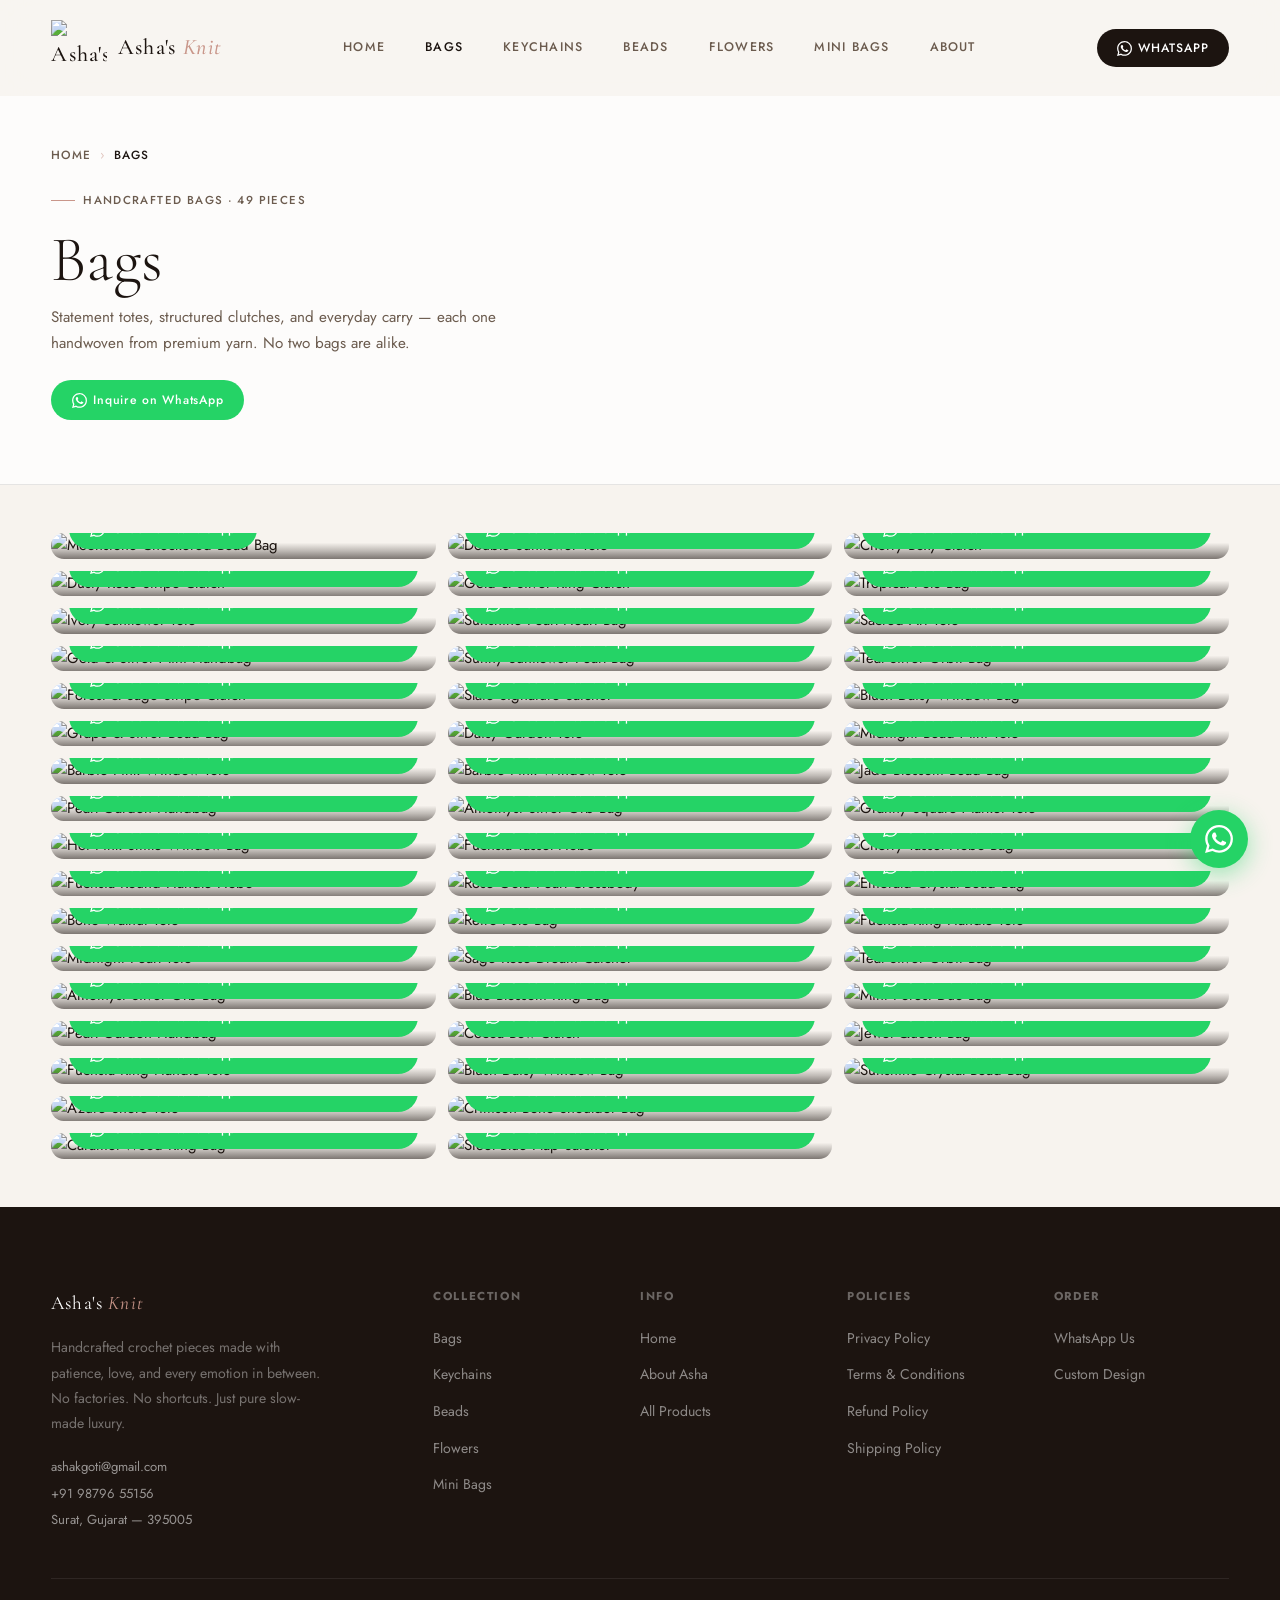
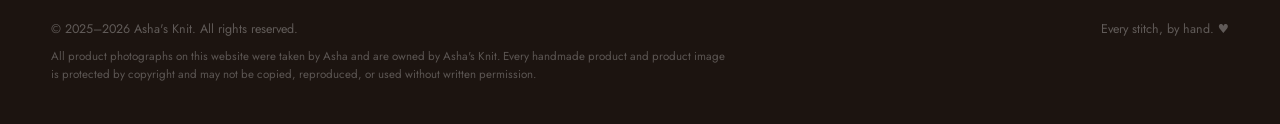
==== commit bebaf182: "Add Razorpay test payment button on first bag listing Embed the Rs 5 Razorpay buy button on Moonston" ====
--- a/bags.html
+++ b/bags.html
@@ -4,7 +4,7 @@
   <meta charset="UTF-8"/>
   <meta name="viewport" content="width=device-width,initial-scale=1.0"/>
   <title>Bags &mdash; Asha's Knit</title>
-  <link rel="stylesheet" href="styles.css?v=8"/>
+  <link rel="stylesheet" href="styles.css?v=10"/>
 </head>
 <body>
 <nav>
@@ -36,7 +36,7 @@
   <a class="btn-green btn-sm" style="display:inline-flex;align-items:center;gap:.4rem;" href="#" data-wa="Hi Asha! I am browsing your Bags collection and want to know more about ordering." target="_blank"><svg viewBox="0 0 24 24" fill="currentColor" style="width:15px;height:15px"><path d="M17.472 14.382c-.297-.149-1.758-.867-2.03-.967-.273-.099-.471-.148-.67.15-.197.297-.767.966-.94 1.164-.173.199-.347.223-.644.075-.297-.15-1.255-.463-2.39-1.475-.883-.788-1.48-1.761-1.653-2.059-.173-.297-.018-.458.13-.606.134-.133.298-.347.446-.52.149-.174.198-.298.298-.497.099-.198.05-.371-.025-.52-.075-.149-.669-1.612-.916-2.207-.242-.579-.487-.5-.669-.51-.173-.008-.371-.01-.57-.01-.198 0-.52.074-.792.372-.272.297-1.04 1.016-1.04 2.479 0 1.462 1.065 2.875 1.213 3.074.149.198 2.096 3.2 5.077 4.487.709.306 1.262.489 1.694.625.712.227 1.36.195 1.871.118.571-.085 1.758-.719 2.006-1.413.248-.694.248-1.289.173-1.413-.074-.124-.272-.198-.57-.347m-5.421 7.403h-.004a9.87 9.87 0 01-5.031-1.378l-.361-.214-3.741.982.998-3.648-.235-.374a9.86 9.86 0 01-1.51-5.26c.001-5.45 4.436-9.884 9.888-9.884 2.64 0 5.122 1.03 6.988 2.898a9.825 9.825 0 012.893 6.994c-.003 5.45-4.437 9.884-9.885 9.884m8.413-18.297A11.815 11.815 0 0012.05 0C5.495 0 .16 5.335.157 11.892c0 2.096.547 4.142 1.588 5.945L.057 24l6.305-1.654a11.882 11.882 0 005.683 1.448h.005c6.554 0 11.89-5.335 11.893-11.893a11.821 11.821 0 00-3.48-8.413z"/></svg> Inquire on WhatsApp</a>
 </div>
 <div class="masonry">
-  <div class="m-item" data-src="images/Bags/019d10d8-5179-45e0-bcb2-e3d7f9eb6215.jpg"><img src="images/Bags/019d10d8-5179-45e0-bcb2-e3d7f9eb6215.jpg" alt="Moonstone Checkered Bead Bag" loading="lazy"/><div class="m-item-hover"><p class="m-item-name">Moonstone Checkered Bead Bag</p><a class="btn-green btn-sm" href="#" data-wa="Hi Asha! I love your Moonstone Checkered Bead Bag and I’d love to order it! Can you share more details?" target="_blank"><svg viewBox="0 0 24 24" fill="currentColor" style="width:15px;height:15px"><path d="M17.472 14.382c-.297-.149-1.758-.867-2.03-.967-.273-.099-.471-.148-.67.15-.197.297-.767.966-.94 1.164-.173.199-.347.223-.644.075-.297-.15-1.255-.463-2.39-1.475-.883-.788-1.48-1.761-1.653-2.059-.173-.297-.018-.458.13-.606.134-.133.298-.347.446-.52.149-.174.198-.298.298-.497.099-.198.05-.371-.025-.52-.075-.149-.669-1.612-.916-2.207-.242-.579-.487-.5-.669-.51-.173-.008-.371-.01-.57-.01-.198 0-.52.074-.792.372-.272.297-1.04 1.016-1.04 2.479 0 1.462 1.065 2.875 1.213 3.074.149.198 2.096 3.2 5.077 4.487.709.306 1.262.489 1.694.625.712.227 1.36.195 1.871.118.571-.085 1.758-.719 2.006-1.413.248-.694.248-1.289.173-1.413-.074-.124-.272-.198-.57-.347m-5.421 7.403h-.004a9.87 9.87 0 01-5.031-1.378l-.361-.214-3.741.982.998-3.648-.235-.374a9.86 9.86 0 01-1.51-5.26c.001-5.45 4.436-9.884 9.888-9.884 2.64 0 5.122 1.03 6.988 2.898a9.825 9.825 0 012.893 6.994c-.003 5.45-4.437 9.884-9.885 9.884m8.413-18.297A11.815 11.815 0 0012.05 0C5.495 0 .16 5.335.157 11.892c0 2.096.547 4.142 1.588 5.945L.057 24l6.305-1.654a11.882 11.882 0 005.683 1.448h.005c6.554 0 11.89-5.335 11.893-11.893a11.821 11.821 0 00-3.48-8.413z"/></svg> Order on WhatsApp</a></div></div>
+  <div class="m-item" data-src="images/Bags/019d10d8-5179-45e0-bcb2-e3d7f9eb6215.jpg"><img src="images/Bags/019d10d8-5179-45e0-bcb2-e3d7f9eb6215.jpg" alt="Moonstone Checkered Bead Bag" loading="lazy"/><div class="m-item-hover"><p class="m-item-name">Moonstone Checkered Bead Bag</p><div class="m-item-actions"><form class="razorpay-btn-wrap"><script src="https://checkout.razorpay.com/v1/payment-button.js" data-payment_button_id="pl_TAb5h7PuPugavE" async></script></form><a class="btn-green btn-sm" href="#" data-wa="Hi Asha! I love your Moonstone Checkered Bead Bag and I’d love to order it! Can you share more details?" target="_blank"><svg viewBox="0 0 24 24" fill="currentColor" style="width:15px;height:15px"><path d="M17.472 14.382c-.297-.149-1.758-.867-2.03-.967-.273-.099-.471-.148-.67.15-.197.297-.767.966-.94 1.164-.173.199-.347.223-.644.075-.297-.15-1.255-.463-2.39-1.475-.883-.788-1.48-1.761-1.653-2.059-.173-.297-.018-.458.13-.606.134-.133.298-.347.446-.52.149-.174.198-.298.298-.497.099-.198.05-.371-.025-.52-.075-.149-.669-1.612-.916-2.207-.242-.579-.487-.5-.669-.51-.173-.008-.371-.01-.57-.01-.198 0-.52.074-.792.372-.272.297-1.04 1.016-1.04 2.479 0 1.462 1.065 2.875 1.213 3.074.149.198 2.096 3.2 5.077 4.487.709.306 1.262.489 1.694.625.712.227 1.36.195 1.871.118.571-.085 1.758-.719 2.006-1.413.248-.694.248-1.289.173-1.413-.074-.124-.272-.198-.57-.347m-5.421 7.403h-.004a9.87 9.87 0 01-5.031-1.378l-.361-.214-3.741.982.998-3.648-.235-.374a9.86 9.86 0 01-1.51-5.26c.001-5.45 4.436-9.884 9.888-9.884 2.64 0 5.122 1.03 6.988 2.898a9.825 9.825 0 012.893 6.994c-.003 5.45-4.437 9.884-9.885 9.884m8.413-18.297A11.815 11.815 0 0012.05 0C5.495 0 .16 5.335.157 11.892c0 2.096.547 4.142 1.588 5.945L.057 24l6.305-1.654a11.882 11.882 0 005.683 1.448h.005c6.554 0 11.89-5.335 11.893-11.893a11.821 11.821 0 00-3.48-8.413z"/></svg> Order on WhatsApp</a></div></div></div>
   <div class="m-item" data-src="images/Bags/0229567e-9f93-484a-8fc3-1b759573a298.jpg"><img src="images/Bags/0229567e-9f93-484a-8fc3-1b759573a298.jpg" alt="Dusty Rose Stripe Clutch" loading="lazy"/><div class="m-item-hover"><p class="m-item-name">Dusty Rose Stripe Clutch</p><a class="btn-green btn-sm" href="#" data-wa="Hi Asha! I love your Dusty Rose Stripe Clutch and I’d love to order it! Can you share more details?" target="_blank"><svg viewBox="0 0 24 24" fill="currentColor" style="width:15px;height:15px"><path d="M17.472 14.382c-.297-.149-1.758-.867-2.03-.967-.273-.099-.471-.148-.67.15-.197.297-.767.966-.94 1.164-.173.199-.347.223-.644.075-.297-.15-1.255-.463-2.39-1.475-.883-.788-1.48-1.761-1.653-2.059-.173-.297-.018-.458.13-.606.134-.133.298-.347.446-.52.149-.174.198-.298.298-.497.099-.198.05-.371-.025-.52-.075-.149-.669-1.612-.916-2.207-.242-.579-.487-.5-.669-.51-.173-.008-.371-.01-.57-.01-.198 0-.52.074-.792.372-.272.297-1.04 1.016-1.04 2.479 0 1.462 1.065 2.875 1.213 3.074.149.198 2.096 3.2 5.077 4.487.709.306 1.262.489 1.694.625.712.227 1.36.195 1.871.118.571-.085 1.758-.719 2.006-1.413.248-.694.248-1.289.173-1.413-.074-.124-.272-.198-.57-.347m-5.421 7.403h-.004a9.87 9.87 0 01-5.031-1.378l-.361-.214-3.741.982.998-3.648-.235-.374a9.86 9.86 0 01-1.51-5.26c.001-5.45 4.436-9.884 9.888-9.884 2.64 0 5.122 1.03 6.988 2.898a9.825 9.825 0 012.893 6.994c-.003 5.45-4.437 9.884-9.885 9.884m8.413-18.297A11.815 11.815 0 0012.05 0C5.495 0 .16 5.335.157 11.892c0 2.096.547 4.142 1.588 5.945L.057 24l6.305-1.654a11.882 11.882 0 005.683 1.448h.005c6.554 0 11.89-5.335 11.893-11.893a11.821 11.821 0 00-3.48-8.413z"/></svg> Order on WhatsApp</a></div></div>
   <div class="m-item" data-src="images/Bags/02309e31-70f7-40d9-953a-7c5b466cb317.jpg"><img src="images/Bags/02309e31-70f7-40d9-953a-7c5b466cb317.jpg" alt="Ivory Sunflower Tote" loading="lazy"/><div class="m-item-hover"><p class="m-item-name">Ivory Sunflower Tote</p><a class="btn-green btn-sm" href="#" data-wa="Hi Asha! I love your Ivory Sunflower Tote and I’d love to order it! Can you share more details?" target="_blank"><svg viewBox="0 0 24 24" fill="currentColor" style="width:15px;height:15px"><path d="M17.472 14.382c-.297-.149-1.758-.867-2.03-.967-.273-.099-.471-.148-.67.15-.197.297-.767.966-.94 1.164-.173.199-.347.223-.644.075-.297-.15-1.255-.463-2.39-1.475-.883-.788-1.48-1.761-1.653-2.059-.173-.297-.018-.458.13-.606.134-.133.298-.347.446-.52.149-.174.198-.298.298-.497.099-.198.05-.371-.025-.52-.075-.149-.669-1.612-.916-2.207-.242-.579-.487-.5-.669-.51-.173-.008-.371-.01-.57-.01-.198 0-.52.074-.792.372-.272.297-1.04 1.016-1.04 2.479 0 1.462 1.065 2.875 1.213 3.074.149.198 2.096 3.2 5.077 4.487.709.306 1.262.489 1.694.625.712.227 1.36.195 1.871.118.571-.085 1.758-.719 2.006-1.413.248-.694.248-1.289.173-1.413-.074-.124-.272-.198-.57-.347m-5.421 7.403h-.004a9.87 9.87 0 01-5.031-1.378l-.361-.214-3.741.982.998-3.648-.235-.374a9.86 9.86 0 01-1.51-5.26c.001-5.45 4.436-9.884 9.888-9.884 2.64 0 5.122 1.03 6.988 2.898a9.825 9.825 0 012.893 6.994c-.003 5.45-4.437 9.884-9.885 9.884m8.413-18.297A11.815 11.815 0 0012.05 0C5.495 0 .16 5.335.157 11.892c0 2.096.547 4.142 1.588 5.945L.057 24l6.305-1.654a11.882 11.882 0 005.683 1.448h.005c6.554 0 11.89-5.335 11.893-11.893a11.821 11.821 0 00-3.48-8.413z"/></svg> Order on WhatsApp</a></div></div>
   <div class="m-item" data-src="images/Bags/062a5b0b-5a0f-445e-a8e0-cedca9c384ca.jpg"><img src="images/Bags/062a5b0b-5a0f-445e-a8e0-cedca9c384ca.jpg" alt="Gold & Silver Mini Handbag" loading="lazy"/><div class="m-item-hover"><p class="m-item-name">Gold & Silver Mini Handbag</p><a class="btn-green btn-sm" href="#" data-wa="Hi Asha! I love your Gold & Silver Mini Handbag and I’d love to order it! Can you share more details?" target="_blank"><svg viewBox="0 0 24 24" fill="currentColor" style="width:15px;height:15px"><path d="M17.472 14.382c-.297-.149-1.758-.867-2.03-.967-.273-.099-.471-.148-.67.15-.197.297-.767.966-.94 1.164-.173.199-.347.223-.644.075-.297-.15-1.255-.463-2.39-1.475-.883-.788-1.48-1.761-1.653-2.059-.173-.297-.018-.458.13-.606.134-.133.298-.347.446-.52.149-.174.198-.298.298-.497.099-.198.05-.371-.025-.52-.075-.149-.669-1.612-.916-2.207-.242-.579-.487-.5-.669-.51-.173-.008-.371-.01-.57-.01-.198 0-.52.074-.792.372-.272.297-1.04 1.016-1.04 2.479 0 1.462 1.065 2.875 1.213 3.074.149.198 2.096 3.2 5.077 4.487.709.306 1.262.489 1.694.625.712.227 1.36.195 1.871.118.571-.085 1.758-.719 2.006-1.413.248-.694.248-1.289.173-1.413-.074-.124-.272-.198-.57-.347m-5.421 7.403h-.004a9.87 9.87 0 01-5.031-1.378l-.361-.214-3.741.982.998-3.648-.235-.374a9.86 9.86 0 01-1.51-5.26c.001-5.45 4.436-9.884 9.888-9.884 2.64 0 5.122 1.03 6.988 2.898a9.825 9.825 0 012.893 6.994c-.003 5.45-4.437 9.884-9.885 9.884m8.413-18.297A11.815 11.815 0 0012.05 0C5.495 0 .16 5.335.157 11.892c0 2.096.547 4.142 1.588 5.945L.057 24l6.305-1.654a11.882 11.882 0 005.683 1.448h.005c6.554 0 11.89-5.335 11.893-11.893a11.821 11.821 0 00-3.48-8.413z"/></svg> Order on WhatsApp</a></div></div>
@@ -140,6 +140,6 @@
 <a href="#" class="wa-float" target="_blank" title="Chat with Asha">
   <svg viewBox="0 0 24 24" fill="white"><path d="M17.472 14.382c-.297-.149-1.758-.867-2.03-.967-.273-.099-.471-.148-.67.15-.197.297-.767.966-.94 1.164-.173.199-.347.223-.644.075-.297-.15-1.255-.463-2.39-1.475-.883-.788-1.48-1.761-1.653-2.059-.173-.297-.018-.458.13-.606.134-.133.298-.347.446-.52.149-.174.198-.298.298-.497.099-.198.05-.371-.025-.52-.075-.149-.669-1.612-.916-2.207-.242-.579-.487-.5-.669-.51-.173-.008-.371-.01-.57-.01-.198 0-.52.074-.792.372-.272.297-1.04 1.016-1.04 2.479 0 1.462 1.065 2.875 1.213 3.074.149.198 2.096 3.2 5.077 4.487.709.306 1.262.489 1.694.625.712.227 1.36.195 1.871.118.571-.085 1.758-.719 2.006-1.413.248-.694.248-1.289.173-1.413-.074-.124-.272-.198-.57-.347m-5.421 7.403h-.004a9.87 9.87 0 01-5.031-1.378l-.361-.214-3.741.982.998-3.648-.235-.374a9.86 9.86 0 01-1.51-5.26c.001-5.45 4.436-9.884 9.888-9.884 2.64 0 5.122 1.03 6.988 2.898a9.825 9.825 0 012.893 6.994c-.003 5.45-4.437 9.884-9.885 9.884m8.413-18.297A11.815 11.815 0 0012.05 0C5.495 0 .16 5.335.157 11.892c0 2.096.547 4.142 1.588 5.945L.057 24l6.305-1.654a11.882 11.882 0 005.683 1.448h.005c6.554 0 11.89-5.335 11.893-11.893a11.821 11.821 0 00-3.48-8.413z"/></svg>
 </a>
-<script src='script.js?v=6'></script>
+<script src='script.js?v=7'></script>
 </body>
 </html>
--- a/styles.css
+++ b/styles.css
@@ -338,6 +338,11 @@
   text-shadow:0 1px 4px rgba(0,0,0,.5);
 }
 .m-item-price span{font-size:.72rem;font-weight:400;opacity:.85}
+.m-item-actions{display:flex;flex-direction:column;align-items:flex-start;gap:.45rem;position:relative;z-index:2}
+.razorpay-btn-wrap{margin:0;pointer-events:auto}
+.razorpay-btn-wrap form{margin:0}
+.razorpay-btn-wrap .razorpay-payment-button,
+.razorpay-btn-wrap button{transform:scale(.92);transform-origin:left center}
 
 /* ── PROCESS ── */
 .process{padding:6rem 4%;background:var(--white)}
